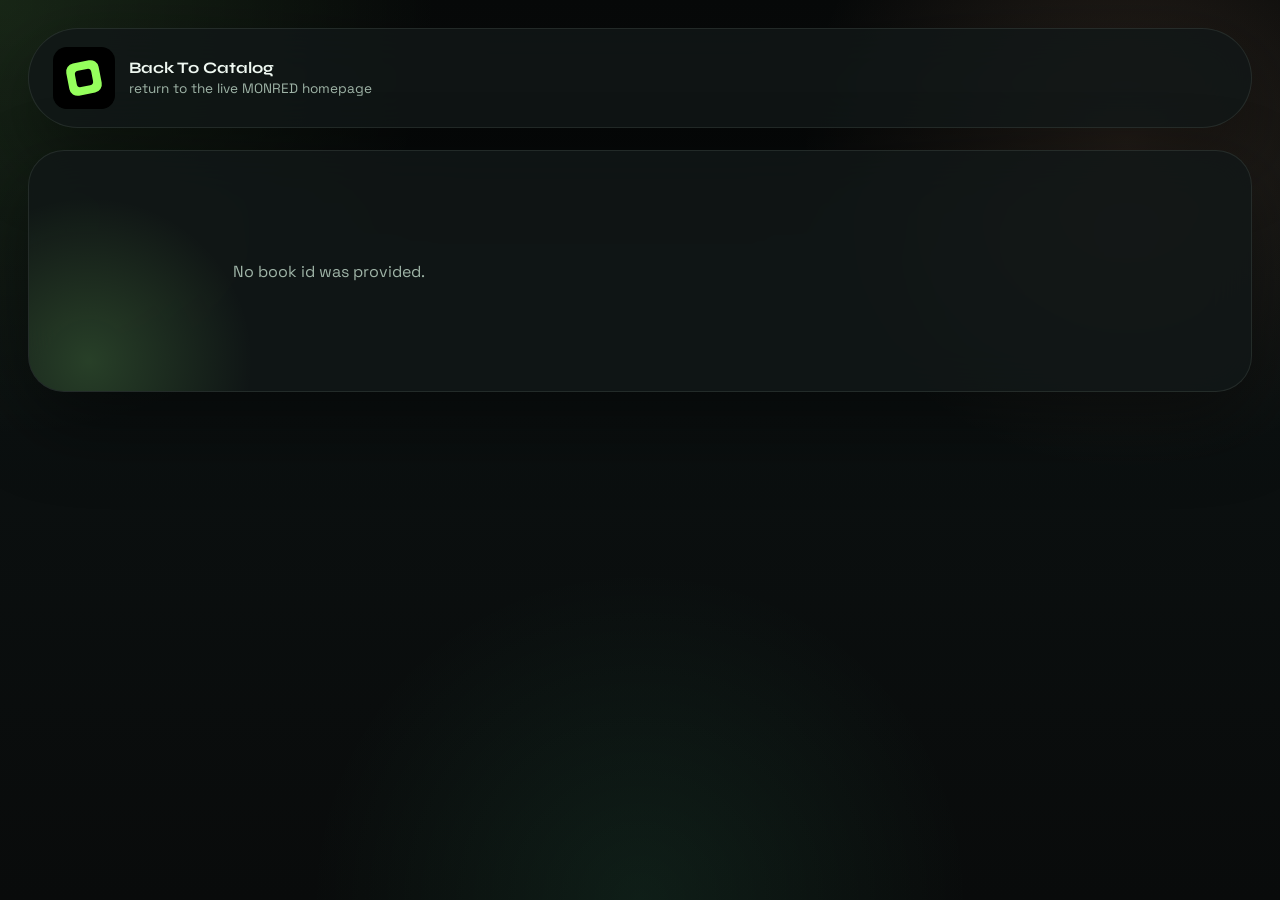
==== MONRED-book.html @ e0dd84db "Add files via upload" ====
<!DOCTYPE html>
<html lang="en">
  <head>
    <meta charset="UTF-8" />
    <meta name="viewport" content="width=device-width, initial-scale=1.0" />
    <title>MONRED</title>
    <link rel="preconnect" href="https://fonts.googleapis.com" />
    <link rel="preconnect" href="https://fonts.gstatic.com" crossorigin />
    <link
      href="https://fonts.googleapis.com/css2?family=Space+Grotesk:wght@400;500;700&family=Syne:wght@500;700;800&display=swap"
      rel="stylesheet"
    />
    <link rel="icon" type="image/x-icon" href="./favicon.ico" />
    <link rel="icon" type="image/svg+xml" href="./favicon.svg" />
    <link rel="icon" type="image/png" sizes="96x96" href="./favicon-96x96.png" />
    <link rel="apple-touch-icon" sizes="180x180" href="./apple-touch-icon.png" />
    <link rel="manifest" href="./site.webmanifest" />
    <link rel="stylesheet" href="./MONRED-live.css" />
  </head>
  <body class="detail-body">
    <div class="page-shell">
      <header class="topbar">
        <a class="brand" href="./MONRED-live.html">
          <span class="brand-mark">
            <img src="./MONRED-logo.svg" alt="MONRED logo" />
          </span>
          <span>
            <strong>Back To Catalog</strong>
            <small>return to the live MONRED homepage</small>
          </span>
        </a>
      </header>

      <main class="app detail-app">
        <section class="hero-panel detail-hero" id="detailRoot">
          <div class="loading-state">Loading book details...</div>
        </section>
      </main>
    </div>

    <script src="./MONRED-book.js"></script>
  </body>
</html>
---- MONRED-live.css ----
:root {
  --line: rgba(208, 229, 216, 0.1);
  --text: #eff8f1;
  --muted: #9fb4a7;
  --accent: #97ff7c;
  --shadow: 0 30px 80px rgba(0, 0, 0, 0.45);
  --radius-xl: 36px;
  --radius-lg: 26px;
  --radius-md: 20px;
  --container: 1240px;
}

* {
  box-sizing: border-box;
}

html {
  scroll-behavior: smooth;
}

body {
  margin: 0;
  min-height: 100vh;
  font-family: "Space Grotesk", "Segoe UI Variable", sans-serif;
  color: var(--text);
  background:
    radial-gradient(circle at top left, rgba(151, 255, 124, 0.12), transparent 28%),
    radial-gradient(circle at 88% 16%, rgba(247, 181, 138, 0.14), transparent 24%),
    radial-gradient(circle at bottom, rgba(85, 255, 172, 0.08), transparent 30%),
    linear-gradient(180deg, #070909 0%, #0b1010 45%, #090b0b 100%);
}

a {
  color: inherit;
  text-decoration: none;
}

button,
input,
select {
  font: inherit;
}

button {
  cursor: pointer;
  border: 0;
}

input,
select {
  border: 0;
  outline: 0;
}

.sr-only {
  position: absolute;
  width: 1px;
  height: 1px;
  padding: 0;
  margin: -1px;
  overflow: hidden;
  clip: rect(0, 0, 0, 0);
  white-space: nowrap;
  border: 0;
}

.page-shell {
  min-height: 100vh;
  padding: 28px;
}

.topbar,
.app {
  width: min(100%, var(--container));
  margin: 0 auto;
}

.topbar,
.hero-panel,
.panel {
  border: 1px solid var(--line);
  background: rgba(17, 23, 23, 0.84);
  box-shadow: var(--shadow);
  backdrop-filter: blur(22px);
}

.topbar {
  display: flex;
  align-items: center;
  justify-content: space-between;
  gap: 20px;
  margin-bottom: 22px;
  padding: 18px 24px;
  border-radius: 999px;
}

.brand {
  display: inline-flex;
  align-items: center;
  gap: 14px;
}

.brand-mark {
  display: block;
  width: 62px;
  flex: 0 0 62px;
}

.brand-mark img {
  display: block;
  width: 100%;
  aspect-ratio: 1 / 1;
  height: auto;
  object-fit: contain;
  padding: 4px;
  box-sizing: border-box;
  background: #000;
  border-radius: 14px;
}

.brand strong,
.panel-header h2,
.hero-copy h1,
.stage-player h2,
.release-card h3,
.news-card h3,
.detail-copy h1 {
  font-family: "Syne", "Segoe UI Variable", sans-serif;
}

.brand strong {
  display: block;
  font-size: 1rem;
}

.brand small,
.hero-text,
.panel-caption,
.release-author,
.release-meta,
.news-card p,
.stage-author,
.stage-meta,
.spotlight-stats span,
.browse-card small,
.cta-card p,
.mini-stat p,
.ring span,
.news-date,
.meta-note,
.control-field span,
.detail-description,
.detail-meta span {
  color: var(--muted);
}

.brand small,
.mini-stat p,
.ring span,
.news-date {
  font-size: 0.85rem;
}

.main-nav,
.topbar-actions,
.hero-actions,
.stage-topline,
.stage-meta,
.panel-header,
.spotlight-stats,
.detail-actions,
.detail-meta {
  display: flex;
  align-items: center;
}

.main-nav,
.topbar-actions,
.hero-actions,
.stage-topline,
.stage-meta,
.detail-actions,
.detail-meta {
  gap: 14px;
}

.main-nav a {
  color: var(--muted);
  font-size: 0.95rem;
}

.app {
  display: grid;
  gap: 24px;
}

.hero-panel,
.panel {
  border-radius: var(--radius-xl);
}

.hero-panel {
  display: grid;
  grid-template-columns: 1.15fr 0.85fr;
  gap: 26px;
  padding: 30px;
  overflow: hidden;
  position: relative;
}

.hero-panel::before {
  content: "";
  position: absolute;
  inset: auto auto -140px -110px;
  width: 340px;
  height: 340px;
  border-radius: 50%;
  background: radial-gradient(circle, rgba(151, 255, 124, 0.18), transparent 68%);
  pointer-events: none;
}

.eyebrow {
  margin: 0 0 12px;
  letter-spacing: 0.22em;
  text-transform: uppercase;
  color: var(--accent);
  font-size: 0.74rem;
  font-weight: 700;
}

.hero-copy h1,
.detail-copy h1 {
  margin: 0;
  font-size: clamp(3rem, 6vw, 5.2rem);
  line-height: 0.95;
}

.hero-copy h1 {
  max-width: 11ch;
}

.hero-text {
  max-width: 56ch;
  margin: 18px 0 0;
  font-size: 1.02rem;
  line-height: 1.7;
}

.search-bar {
  display: grid;
  grid-template-columns: 1fr auto;
  gap: 12px;
  margin-top: 28px;
  padding: 10px;
  border: 1px solid rgba(151, 255, 124, 0.14);
  border-radius: 24px;
  background: rgba(8, 11, 11, 0.64);
}

.search-bar input {
  min-width: 0;
  padding: 18px 20px;
  color: var(--text);
  background: transparent;
}

.search-bar input::placeholder {
  color: #7c8f85;
}

.filter-pills,
.hero-actions {
  display: flex;
  gap: 12px;
  margin-top: 18px;
  flex-wrap: wrap;
}

.pill,
.ghost-button,
.primary-button,
.chip {
  min-height: 48px;
  padding: 0 20px;
  border-radius: 999px;
  font-weight: 700;
}

.ghost-button,
.primary-button,
.card-link,
.pill {
  display: inline-flex;
  align-items: center;
  justify-content: center;
  text-align: center;
}

.pill,
.ghost-button {
  color: var(--text);
  background: rgba(239, 248, 241, 0.07);
  border: 1px solid rgba(239, 248, 241, 0.06);
}

.pill.active,
.primary-button,
.chip {
  color: #081008;
  background: linear-gradient(180deg, var(--accent), #d7ffab);
  box-shadow: 0 14px 34px rgba(151, 255, 124, 0.22);
}

.chip {
  display: inline-flex;
  align-items: center;
  justify-content: center;
  min-height: 34px;
  padding: 0 14px;
  font-size: 0.8rem;
}

.chip-muted {
  color: var(--text);
  background: rgba(239, 248, 241, 0.08);
  box-shadow: none;
}

.text-link {
  font-weight: 700;
}

.hero-stage,
.browse-grid,
.release-grid,
.community-grid,
.dashboard-grid,
.news-stack {
  display: grid;
  gap: 16px;
}

.hero-stage {
  grid-template-columns: repeat(2, minmax(0, 1fr));
}

.dashboard-grid,
.community-grid {
  grid-template-columns: 1.05fr 0.95fr;
  gap: 24px;
}

.panel {
  padding: 28px;
}

.panel-header {
  justify-content: space-between;
}

.panel-header h2 {
  margin: 6px 0 0;
  font-size: clamp(1.5rem, 3vw, 2.5rem);
}

.stage-card,
.browse-card,
.release-card,
.news-card,
.spotlight-card,
.control-field,
.status-banner,
.player-shell,
.chapter-list,
.chapter-item,
.cover-frame,
.version-panel,
.version-item,
.result-group-card {
  border: 1px solid var(--line);
  border-radius: var(--radius-lg);
  background: rgba(13, 18, 18, 0.92);
}

.stage-card,
.release-card,
.news-card,
.spotlight-card {
  padding: 22px;
}

.loading-state,
.empty-state {
  display: grid;
  place-items: center;
  min-height: 180px;
  color: var(--muted);
  text-align: center;
}

.browse-grid {
  grid-template-columns: repeat(2, minmax(0, 1fr));
  margin-top: 24px;
}

.browse-card,
.release-card,
.news-card {
  padding: 20px;
  text-align: left;
  transition:
    transform 0.2s ease,
    border-color 0.2s ease,
    background 0.2s ease;
}

.browse-card:hover,
.release-card:hover,
.news-card:hover {
  transform: translateY(-4px);
  border-color: rgba(151, 255, 124, 0.22);
}

.browse-card.active,
.news-card.active,
.release-card.featured-release {
  background: linear-gradient(180deg, rgba(151, 255, 124, 0.11), rgba(13, 18, 18, 0.94));
  border-color: rgba(151, 255, 124, 0.26);
}

.browse-key,
.release-badge {
  display: inline-flex;
  margin-bottom: 16px;
  color: var(--accent);
  font-size: 0.78rem;
  font-weight: 700;
  letter-spacing: 0.18em;
  text-transform: uppercase;
}

.browse-card strong {
  display: block;
  font-size: 1.12rem;
}

.browse-card small {
  display: block;
  margin-top: 8px;
  line-height: 1.6;
}

.stage-player {
  grid-column: 1 / -1;
  min-height: 320px;
  background:
    radial-gradient(circle at top right, rgba(247, 181, 138, 0.12), transparent 26%),
    linear-gradient(180deg, rgba(151, 255, 124, 0.08), rgba(13, 18, 18, 0.96));
}

.stage-topline {
  justify-content: space-between;
}

.stage-player h2 {
  margin: 22px 0 6px;
  font-size: clamp(2rem, 4vw, 3rem);
}

.feature-layout {
  display: grid;
  grid-template-columns: 140px 1fr;
  gap: 20px;
  align-items: start;
}

.cover-frame {
  overflow: hidden;
  aspect-ratio: 1 / 1;
}

.cover-frame img {
  display: block;
  width: 100%;
  height: 100%;
  object-fit: cover;
}

.stage-author {
  margin: 0 0 28px;
}

.waveform {
  display: grid;
  grid-template-columns: repeat(12, 1fr);
  align-items: end;
  gap: 8px;
  min-height: 110px;
}

.waveform span {
  height: 22px;
  border-radius: 999px;
  background: linear-gradient(180deg, rgba(151, 255, 124, 0.95), rgba(74, 191, 99, 0.48));
  transform-origin: bottom center;
  animation: equalize 1.8s ease-in-out infinite;
}

.waveform span:nth-child(2n) {
  animation-duration: 2.2s;
}

.waveform span:nth-child(3n) {
  animation-duration: 1.4s;
}

.mini-stat {
  display: grid;
  align-content: end;
  min-height: 150px;
}

.mini-stat strong,
.spotlight-stats strong,
.ring strong {
  margin-top: 12px;
  font-size: clamp(1.8rem, 4vw, 2.8rem);
}

.accent-card {
  background:
    radial-gradient(circle at top, rgba(247, 181, 138, 0.18), transparent 34%),
    rgba(13, 18, 18, 0.96);
}

.control-stack {
  display: grid;
  gap: 14px;
  margin-top: 24px;
}

.control-field {
  padding: 18px;
}

.control-field span {
  display: block;
  margin-bottom: 10px;
}

.control-field select {
  width: 100%;
  background: transparent;
  color: var(--text);
}

.status-banner {
  margin-top: 24px;
  padding: 16px 18px;
  color: var(--muted);
}

.releases-panel .release-grid {
  grid-template-columns: repeat(3, minmax(0, 1fr));
  margin-top: 16px;
}

.result-group-card {
  padding: 22px;
  display: grid;
  gap: 14px;
}

.result-topline {
  display: flex;
  justify-content: space-between;
  gap: 12px;
  align-items: start;
}

.result-group-card h3 {
  margin: 0;
  font-size: 1.35rem;
}

.result-summary {
  margin: 0;
  color: var(--muted);
  line-height: 1.6;
}

.version-preview-list,
.version-list {
  display: grid;
  gap: 12px;
}

.version-preview {
  padding: 14px 16px;
  border-radius: 18px;
  background: rgba(239, 248, 241, 0.04);
  border: 1px solid rgba(239, 248, 241, 0.05);
}

.version-preview strong,
.version-preview span,
.version-item strong,
.version-item span {
  display: block;
}

.version-preview strong,
.version-item strong {
  margin-bottom: 6px;
}

.release-card {
  display: grid;
  align-content: start;
  gap: 10px;
}

.reader-label,
.version-label,
.chapter-meta {
  color: var(--muted);
  font-size: 0.88rem;
  line-height: 1.5;
}

.release-card h3,
.news-card h3 {
  margin: 0;
  font-size: 1.2rem;
  line-height: 1.2;
}

.release-author,
.release-meta,
.news-card p {
  margin: 0;
  line-height: 1.6;
}

.card-actions {
  display: flex;
  gap: 10px;
  margin-top: 8px;
  flex-wrap: wrap;
}

.card-link {
  display: inline-flex;
  align-items: center;
  min-height: 42px;
  padding: 0 16px;
  border-radius: 999px;
  background: rgba(239, 248, 241, 0.07);
  font-weight: 700;
}

.card-link.primary {
  color: #081008;
  background: linear-gradient(180deg, var(--accent), #d7ffab);
}

.spotlight-card {
  margin-top: 24px;
}

.ring-wrap {
  display: grid;
  place-items: center;
  padding: 24px 0 12px;
}

.ring {
  display: grid;
  place-items: center;
  width: min(100%, 260px);
  aspect-ratio: 1;
  border-radius: 50%;
  border: 1px solid rgba(151, 255, 124, 0.18);
  background:
    radial-gradient(circle at center, rgba(151, 255, 124, 0.12) 0 34%, transparent 35%),
    conic-gradient(
      from 130deg,
      rgba(151, 255, 124, 0.88),
      rgba(247, 181, 138, 0.7),
      rgba(151, 255, 124, 0.2),
      rgba(151, 255, 124, 0.88)
    );
  box-shadow:
    inset 0 0 0 18px rgba(8, 11, 11, 0.9),
    0 20px 40px rgba(0, 0, 0, 0.28);
  text-align: center;
}

.spotlight-stats {
  justify-content: space-between;
  align-items: stretch;
  gap: 16px;
}

.spotlight-stats div {
  flex: 1;
  padding: 18px;
  border-radius: var(--radius-md);
  background: rgba(239, 248, 241, 0.04);
  border: 1px solid rgba(239, 248, 241, 0.05);
}

.spotlight-stats span,
.spotlight-stats strong {
  display: block;
}

.detail-body .topbar {
  justify-content: flex-start;
}

.detail-app {
  max-width: 1280px;
}

.detail-hero {
  grid-template-columns: 0.95fr 1.05fr;
}

.detail-description {
  margin-top: 18px;
  line-height: 1.8;
}

.detail-meta {
  margin-top: 18px;
  flex-wrap: wrap;
}

.detail-actions {
  margin-top: 24px;
  flex-wrap: wrap;
}

.detail-layout {
  display: grid;
  grid-template-columns: minmax(0, 1fr);
  gap: 20px;
}

.detail-section,
.detail-copy,
.detail-player {
  min-width: 0;
  width: 100%;
}

.detail-cover {
  width: min(100%, 280px);
  overflow: hidden;
  border-radius: 28px;
}

.detail-cover img {
  display: block;
  width: 100%;
  height: auto;
}

.detail-header {
  display: grid;
  gap: 18px;
  margin-bottom: 18px;
}

.detail-book-top {
  display: flex;
  gap: 20px;
  align-items: start;
}

.detail-title-block {
  min-width: 0;
  display: grid;
  gap: 12px;
}

.detail-player {
  display: grid;
  gap: 18px;
  min-width: 0;
}

.version-panel {
  padding: 18px;
  width: 100%;
  overflow: hidden;
}

.version-panel h3 {
  margin: 0 0 12px;
}

.version-item {
  width: 100%;
  padding: 14px 16px;
  text-align: left;
}

.version-item.active {
  border-color: rgba(151, 255, 124, 0.28);
  background: linear-gradient(180deg, rgba(151, 255, 124, 0.12), rgba(13, 18, 18, 0.96));
}

.version-item small {
  display: block;
  margin-top: 6px;
  color: var(--muted);
  line-height: 1.5;
}

.player-shell {
  padding: 18px;
  display: grid;
  gap: 16px;
  min-width: 0;
  width: 100%;
  overflow: hidden;
}

.player-controls {
  display: flex;
  align-items: center;
  gap: 16px;
}

.player-button {
  min-width: 120px;
}

.player-progress {
  flex: 1;
  display: grid;
  gap: 10px;
}

.player-progress input[type="range"] {
  width: 100%;
  margin: 0;
  accent-color: var(--accent);
}

.player-times {
  display: flex;
  justify-content: space-between;
  gap: 12px;
  color: var(--muted);
  font-size: 0.88rem;
}

.player-header {
  display: grid;
  gap: 8px;
  padding-bottom: 4px;
  border-bottom: 1px solid rgba(239, 248, 241, 0.08);
}

.player-shell iframe,
.player-shell audio {
  width: 100%;
}

#chapterAudio {
  display: none;
}

.player-shell iframe {
  min-height: 420px;
  border: 0;
  border-radius: 20px;
  background: #000;
}

.player-shell audio {
  margin-bottom: 16px;
}

.chapter-controls {
  display: flex;
  gap: 10px;
  flex-wrap: wrap;
}

.current-chapter-panel {
  padding: 18px;
}

.chapter-list {
  padding: 18px;
}

.chapter-list-scroll {
  display: grid;
  gap: 10px;
  max-height: 520px;
  overflow: auto;
  min-width: 0;
  padding-right: 4px;
}

.chapter-item {
  display: grid;
  grid-template-columns: minmax(0, 1fr) auto;
  gap: 12px;
  align-items: center;
  width: 100%;
  padding: 14px 16px;
  text-align: left;
  overflow: hidden;
}

.chapter-item.active {
  border-color: rgba(151, 255, 124, 0.28);
  background: linear-gradient(180deg, rgba(151, 255, 124, 0.12), rgba(13, 18, 18, 0.96));
}

.chapter-item strong,
.chapter-item span,
.chapter-main,
.chapter-side {
  display: block;
  max-width: 100%;
}

.chapter-item strong {
  margin-bottom: 6px;
  overflow-wrap: anywhere;
}

.chapter-main {
  min-width: 0;
}

.chapter-side {
  text-align: right;
  color: var(--muted);
  font-size: 0.86rem;
  white-space: nowrap;
}

.chapter-item span,
.chapter-meta,
.detail-meta span,
.detail-description,
.result-summary,
.reader-label,
.version-label {
  overflow-wrap: anywhere;
}

#currentChapterTitle {
  margin: 0;
  font-size: 1.2rem;
  line-height: 1.35;
  overflow-wrap: anywhere;
}

#currentChapterMeta {
  margin: 0;
}

.detail-description {
  margin: 0;
  padding: 18px 20px;
  border-radius: 24px;
  background: rgba(239, 248, 241, 0.04);
  border: 1px solid rgba(239, 248, 241, 0.05);
  line-height: 1.75;
}

.detail-meta-grid {
  display: grid;
  grid-template-columns: repeat(2, minmax(0, 1fr));
  gap: 12px;
}

.detail-stat {
  padding: 14px 16px;
  border-radius: 18px;
  background: rgba(239, 248, 241, 0.04);
  border: 1px solid rgba(239, 248, 241, 0.05);
}

.detail-stat strong,
.detail-stat span {
  display: block;
}

.detail-stat strong {
  margin-bottom: 6px;
}

.topbar a:focus-visible,
.ghost-button:focus-visible,
.primary-button:focus-visible,
.browse-card:focus-visible,
.text-link:focus-visible,
.search-bar input:focus-visible,
.pill:focus-visible,
.card-link:focus-visible,
.control-field select:focus-visible {
  outline: 3px solid rgba(151, 255, 124, 0.32);
  outline-offset: 3px;
}

@keyframes equalize {
  0%,
  100% {
    transform: scaleY(0.35);
  }

  50% {
    transform: scaleY(1.65);
  }
}

@media (max-width: 1080px) {
  .hero-panel,
  .detail-hero,
  .detail-layout,
  .dashboard-grid,
  .community-grid,
  .releases-panel .release-grid {
    grid-template-columns: 1fr;
  }

  .hero-copy h1 {
    max-width: none;
  }
}

@media (max-width: 760px) {
  .page-shell {
    padding: 16px;
  }

  .topbar {
    padding: 18px;
    border-radius: 28px;
    flex-direction: column;
    align-items: stretch;
  }

  .main-nav,
  .topbar-actions,
  .spotlight-stats,
  .hero-actions,
  .detail-actions,
  .detail-meta {
    flex-wrap: wrap;
  }

  .search-bar,
  .browse-grid,
  .hero-stage,
  .releases-panel .release-grid {
    grid-template-columns: 1fr;
  }

  .feature-layout {
    grid-template-columns: 1fr;
  }

  .hero-panel,
  .panel {
    padding: 22px;
  }

  .player-shell iframe {
    min-height: 320px;
  }

  .player-controls {
    flex-direction: column;
    align-items: stretch;
  }

  .detail-book-top,
  .result-topline {
    flex-direction: column;
  }

  .detail-meta-grid {
    grid-template-columns: 1fr;
  }

  .chapter-item {
    grid-template-columns: 1fr;
  }

  .chapter-side {
    text-align: left;
    white-space: normal;
  }
}

/* PDF mode additions */
.mode-switcher {
  display: flex;
  gap: 12px;
  margin-top: 24px;
  flex-wrap: wrap;
}

.pdf-search-shell {
  margin-top: 18px;
}

.pdf-hero-text {
  margin-top: 0;
}

.pdf-results-panel .release-grid {
  grid-template-columns: repeat(3, minmax(0, 1fr));
  margin-top: 16px;
}

.pdf-release-card {
  min-width: 0;
}

.pdf-description {
  display: -webkit-box;
  overflow: hidden;
  -webkit-box-orient: vertical;
  -webkit-line-clamp: 4;
}

.pdf-open-button {
  justify-content: center;
}

.pdf-open-button[disabled] {
  cursor: wait;
  opacity: 0.72;
}

.pdf-inline-message {
  margin: 2px 0 0;
  color: #f7b58a;
  font-size: 0.9rem;
  line-height: 1.5;
}

body.pdf-mode #searchForm,
body.pdf-mode #searchModes,
body.pdf-mode .hero-stage,
body.pdf-mode #discover,
body.pdf-mode #results,
body.pdf-mode .community-grid,
body.pdf-mode #news,
body.pdf-mode #stats,
body.pdf-mode .main-nav,
body.pdf-mode .topbar-actions {
  display: none !important;
}

@media (max-width: 760px) {
  .pdf-results-panel .release-grid {
    grid-template-columns: 1fr;
  }
}

/* Responsive layout refinements */
img {
  max-width: 100%;
}

.brand,
.panel-header,
.result-topline,
.card-actions,
.player-controls,
.chapter-controls,
.detail-book-top {
  min-width: 0;
}

.brand span:last-child,
.panel-header > div,
.result-topline > div {
  min-width: 0;
}

.brand strong,
.brand small,
.panel-header h2,
.hero-copy h1,
.release-card h3,
.news-card h3,
#currentChapterTitle {
  overflow-wrap: anywhere;
}

@media (max-width: 920px) {
  .topbar {
    border-radius: 34px;
    padding: 18px 20px;
    flex-wrap: wrap;
  }

  .main-nav {
    flex-wrap: wrap;
  }

  .hero-panel,
  .panel {
    padding: 24px;
  }

  .hero-copy h1,
  .detail-copy h1 {
    font-size: clamp(2.5rem, 9vw, 4rem);
  }

  .spotlight-stats {
    flex-wrap: wrap;
  }

  .spotlight-stats div {
    min-width: calc(50% - 8px);
  }
}

@media (max-width: 640px) {
  .page-shell {
    padding: 14px;
  }

  .topbar {
    gap: 16px;
    padding: 16px;
  }

  .brand {
    align-items: center;
    width: 100%;
  }

  .brand-mark {
    width: 52px;
    flex-basis: 52px;
  }

  .main-nav,
  .topbar-actions {
    width: 100%;
    justify-content: flex-start;
  }

  .hero-panel,
  .panel {
    padding: 20px;
    border-radius: 28px;
  }

  .search-bar {
    grid-template-columns: 1fr;
    padding: 8px;
  }

  .search-bar input,
  .primary-button,
  .ghost-button,
  .pill {
    width: 100%;
  }

  .card-actions {
    flex-direction: column;
  }

  .card-link,
  .pdf-open-button {
    width: 100%;
    justify-content: center;
  }

  .mode-switcher,
  .filter-pills {
    display: grid;
    grid-template-columns: 1fr 1fr;
  }

  .mode-switcher .pill,
  .filter-pills .pill {
    width: 100%;
  }

  .spotlight-stats div {
    min-width: 100%;
  }

  .ring {
    width: min(100%, 220px);
  }
}

@media (max-width: 480px) {
  .page-shell {
    padding: 10px;
  }

  .topbar {
    border-radius: 24px;
  }

  .brand {
    gap: 10px;
  }

  .brand strong {
    font-size: 0.94rem;
  }

  .brand small {
    font-size: 0.76rem;
  }

  .brand-mark {
    width: 44px;
    flex-basis: 44px;
  }

  .hero-copy h1,
  .detail-copy h1 {
    font-size: clamp(2rem, 12vw, 3rem);
    line-height: 1;
  }

  .panel-header h2 {
    font-size: clamp(1.3rem, 8vw, 2rem);
  }

  .mode-switcher,
  .filter-pills {
    grid-template-columns: 1fr;
  }

  .browse-grid {
    grid-template-columns: 1fr;
  }

  .stage-card,
  .release-card,
  .news-card,
  .spotlight-card,
  .control-field,
  .status-banner,
  .player-shell,
  .chapter-list,
  .chapter-item,
  .version-panel,
  .version-item,
  .result-group-card {
    border-radius: 22px;
  }

  .stage-card,
  .release-card,
  .news-card,
  .spotlight-card,
  .result-group-card {
    padding: 18px;
  }
}
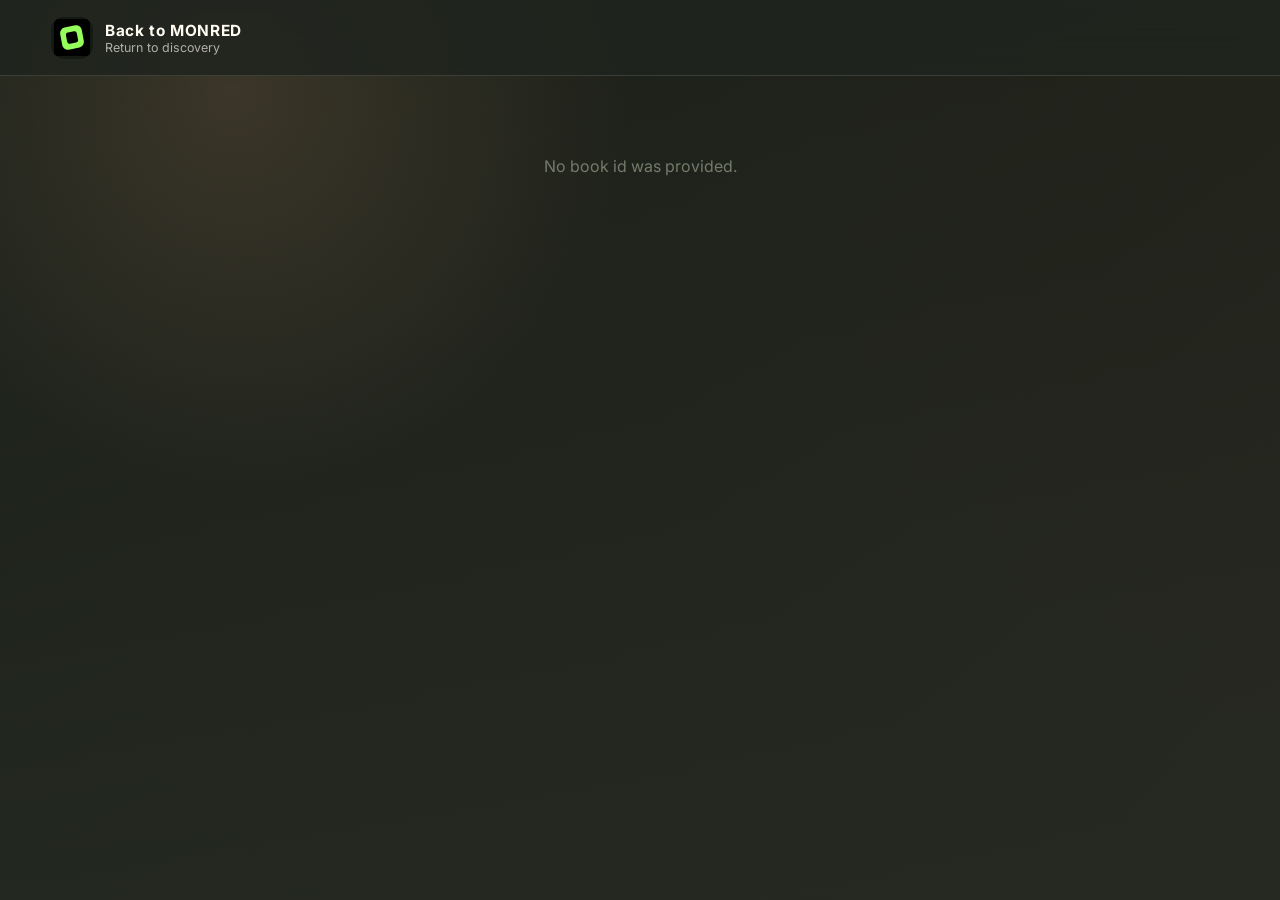
==== commit 8ab02a57: "Add files via upload" ====
--- a/MONRED-book.html
+++ b/MONRED-book.html
@@ -7,7 +7,7 @@
     <link rel="preconnect" href="https://fonts.googleapis.com" />
     <link rel="preconnect" href="https://fonts.gstatic.com" crossorigin />
     <link
-      href="https://fonts.googleapis.com/css2?family=Space+Grotesk:wght@400;500;700&family=Syne:wght@500;700;800&display=swap"
+      href="https://fonts.googleapis.com/css2?family=Inter:wght@400;500;600;700;800&display=swap"
       rel="stylesheet"
     />
     <link rel="icon" type="image/x-icon" href="./favicon.ico" />
@@ -16,6 +16,7 @@
     <link rel="apple-touch-icon" sizes="180x180" href="./apple-touch-icon.png" />
     <link rel="manifest" href="./site.webmanifest" />
     <link rel="stylesheet" href="./MONRED-live.css" />
+    <script src="./MONRED-theme.js"></script>
   </head>
   <body class="detail-body">
     <div class="page-shell">
@@ -25,8 +26,8 @@
             <img src="./MONRED-logo.svg" alt="MONRED logo" />
           </span>
           <span>
-            <strong>Back To Catalog</strong>
-            <small>return to the live MONRED homepage</small>
+            <strong>Back to MONRED</strong>
+            <small>Return to discovery</small>
           </span>
         </a>
       </header>
--- a/MONRED-live.css
+++ b/MONRED-live.css
@@ -1,13 +1,21 @@
 :root {
-  --line: rgba(208, 229, 216, 0.1);
-  --text: #eff8f1;
-  --muted: #9fb4a7;
-  --accent: #97ff7c;
-  --shadow: 0 30px 80px rgba(0, 0, 0, 0.45);
-  --radius-xl: 36px;
-  --radius-lg: 26px;
-  --radius-md: 20px;
-  --container: 1240px;
+  --bg: #f3efe6;
+  --bg-deep: #273128;
+  --paper: rgba(255, 252, 244, 0.76);
+  --paper-solid: #fffaf0;
+  --ink: #20251f;
+  --muted: #737b6b;
+  --soft: #dfe5d6;
+  --line: rgba(62, 72, 55, 0.13);
+  --accent: #6f8460;
+  --accent-strong: #42523a;
+  --clay: #b58a66;
+  --shadow: 0 24px 70px rgba(60, 48, 34, 0.14);
+  --book-shadow: 0 24px 50px rgba(37, 33, 25, 0.22);
+  --radius-xl: 30px;
+  --radius-lg: 22px;
+  --radius-md: 16px;
+  --container: 1180px;
 }
 
 * {
@@ -21,13 +29,21 @@
 body {
   margin: 0;
   min-height: 100vh;
-  font-family: "Space Grotesk", "Segoe UI Variable", sans-serif;
-  color: var(--text);
+  font-family: "Inter", "Segoe UI Variable", system-ui, sans-serif;
+  color: var(--ink);
   background:
-    radial-gradient(circle at top left, rgba(151, 255, 124, 0.12), transparent 28%),
-    radial-gradient(circle at 88% 16%, rgba(247, 181, 138, 0.14), transparent 24%),
-    radial-gradient(circle at bottom, rgba(85, 255, 172, 0.08), transparent 30%),
-    linear-gradient(180deg, #070909 0%, #0b1010 45%, #090b0b 100%);
+    linear-gradient(115deg, rgba(111, 132, 96, 0.16), transparent 36%),
+    linear-gradient(180deg, #f7f1e8 0%, var(--bg) 46%, #e7eadf 100%);
+}
+
+body::before {
+  content: "";
+  position: fixed;
+  inset: 0;
+  pointer-events: none;
+  opacity: 0.2;
+  background-image: linear-gradient(rgba(39, 49, 40, 0.06) 1px, transparent 1px);
+  background-size: 100% 8px;
 }
 
 a {
@@ -42,14 +58,33 @@
 }
 
 button {
+  border: 0;
   cursor: pointer;
-  border: 0;
 }
 
 input,
 select {
   border: 0;
   outline: 0;
+}
+
+img {
+  max-width: 100%;
+}
+
+.blur-img,
+.book-cover,
+.pdf-tile img {
+  filter: blur(12px);
+  transform: scale(1.015);
+  transition: filter 0.55s ease, transform 0.55s ease, opacity 0.55s ease;
+}
+
+.blur-img.loaded,
+.book-cover.loaded,
+.pdf-tile img.loaded {
+  filter: blur(0);
+  transform: scale(1);
 }
 
 .sr-only {
@@ -66,7 +101,7 @@
 
 .page-shell {
   min-height: 100vh;
-  padding: 28px;
+  padding: 24px 24px 104px;
 }
 
 .topbar,
@@ -75,299 +110,381 @@
   margin: 0 auto;
 }
 
-.topbar,
-.hero-panel,
-.panel {
-  border: 1px solid var(--line);
-  background: rgba(17, 23, 23, 0.84);
-  box-shadow: var(--shadow);
-  backdrop-filter: blur(22px);
-}
-
 .topbar {
+  position: sticky;
+  top: 16px;
+  z-index: 20;
   display: flex;
   align-items: center;
   justify-content: space-between;
-  gap: 20px;
-  margin-bottom: 22px;
-  padding: 18px 24px;
-  border-radius: 999px;
+  gap: 22px;
+  padding: 14px 18px;
+  border: 1px solid rgba(255, 255, 255, 0.62);
+  border-radius: 24px;
+  background: rgba(255, 250, 240, 0.72);
+  box-shadow: 0 16px 44px rgba(43, 48, 38, 0.1);
+  backdrop-filter: blur(20px);
+}
+
+.brand,
+.main-nav,
+.mode-switcher,
+.filter-pills,
+.section-heading,
+.card-actions,
+.stage-meta {
+  display: flex;
+  align-items: center;
 }
 
 .brand {
-  display: inline-flex;
-  align-items: center;
-  gap: 14px;
+  min-width: 0;
+  gap: 12px;
 }
 
 .brand-mark {
+  width: 42px;
+  height: 42px;
+  display: grid;
+  place-items: center;
+  border-radius: 14px;
+  background: var(--bg-deep);
+  overflow: hidden;
+  flex: 0 0 auto;
+}
+
+.brand-mark img {
+  width: 86%;
+  height: 86%;
+  object-fit: contain;
+}
+
+.brand strong,
+.brand small {
   display: block;
-  width: 62px;
-  flex: 0 0 62px;
-}
-
-.brand-mark img {
-  display: block;
-  width: 100%;
-  aspect-ratio: 1 / 1;
-  height: auto;
-  object-fit: contain;
-  padding: 4px;
-  box-sizing: border-box;
-  background: #000;
-  border-radius: 14px;
-}
-
-.brand strong,
-.panel-header h2,
-.hero-copy h1,
-.stage-player h2,
-.release-card h3,
-.news-card h3,
-.detail-copy h1 {
-  font-family: "Syne", "Segoe UI Variable", sans-serif;
 }
 
 .brand strong {
-  display: block;
-  font-size: 1rem;
+  font-size: 0.96rem;
+  letter-spacing: 0.04em;
 }
 
 .brand small,
+.panel-caption,
 .hero-text,
-.panel-caption,
+.suggestion-row span,
 .release-author,
 .release-meta,
-.news-card p,
+.reader-label,
+.version-label,
 .stage-author,
 .stage-meta,
-.spotlight-stats span,
-.browse-card small,
-.cta-card p,
-.mini-stat p,
-.ring span,
+.news-card p,
 .news-date,
-.meta-note,
-.control-field span,
-.detail-description,
-.detail-meta span {
+.browse-card span,
+.profile-stats span,
+.status-banner,
+.empty-state,
+.loading-state {
   color: var(--muted);
 }
 
-.brand small,
-.mini-stat p,
-.ring span,
-.news-date {
-  font-size: 0.85rem;
-}
-
-.main-nav,
-.topbar-actions,
-.hero-actions,
-.stage-topline,
-.stage-meta,
-.panel-header,
-.spotlight-stats,
-.detail-actions,
-.detail-meta {
-  display: flex;
-  align-items: center;
-}
-
-.main-nav,
-.topbar-actions,
-.hero-actions,
-.stage-topline,
-.stage-meta,
-.detail-actions,
-.detail-meta {
-  gap: 14px;
-}
-
-.main-nav a {
-  color: var(--muted);
-  font-size: 0.95rem;
-}
-
-.app {
-  display: grid;
+.brand small {
+  font-size: 0.78rem;
+}
+
+.main-nav {
   gap: 24px;
 }
 
-.hero-panel,
-.panel {
-  border-radius: var(--radius-xl);
-}
-
-.hero-panel {
-  display: grid;
-  grid-template-columns: 1.15fr 0.85fr;
-  gap: 26px;
-  padding: 30px;
-  overflow: hidden;
-  position: relative;
-}
-
-.hero-panel::before {
-  content: "";
-  position: absolute;
-  inset: auto auto -140px -110px;
-  width: 340px;
-  height: 340px;
-  border-radius: 50%;
-  background: radial-gradient(circle, rgba(151, 255, 124, 0.18), transparent 68%);
-  pointer-events: none;
-}
-
-.eyebrow {
-  margin: 0 0 12px;
-  letter-spacing: 0.22em;
-  text-transform: uppercase;
-  color: var(--accent);
-  font-size: 0.74rem;
-  font-weight: 700;
-}
-
-.hero-copy h1,
-.detail-copy h1 {
-  margin: 0;
-  font-size: clamp(3rem, 6vw, 5.2rem);
-  line-height: 0.95;
-}
-
-.hero-copy h1 {
-  max-width: 11ch;
-}
-
-.hero-text {
-  max-width: 56ch;
-  margin: 18px 0 0;
-  font-size: 1.02rem;
-  line-height: 1.7;
-}
-
-.search-bar {
-  display: grid;
-  grid-template-columns: 1fr auto;
-  gap: 12px;
-  margin-top: 28px;
-  padding: 10px;
-  border: 1px solid rgba(151, 255, 124, 0.14);
-  border-radius: 24px;
-  background: rgba(8, 11, 11, 0.64);
-}
-
-.search-bar input {
-  min-width: 0;
-  padding: 18px 20px;
-  color: var(--text);
+.main-nav a,
+.nav-search-button {
+  color: #53604e;
   background: transparent;
-}
-
-.search-bar input::placeholder {
-  color: #7c8f85;
-}
-
-.filter-pills,
-.hero-actions {
-  display: flex;
-  gap: 12px;
-  margin-top: 18px;
+  padding: 0;
+  font-size: 0.9rem;
+  font-weight: 600;
+}
+
+.main-nav a:hover,
+.nav-search-button:hover {
+  color: var(--ink);
+}
+
+.mode-switcher,
+.filter-pills {
+  gap: 8px;
   flex-wrap: wrap;
 }
 
 .pill,
 .ghost-button,
 .primary-button,
-.chip {
-  min-height: 48px;
-  padding: 0 20px;
+.card-link,
+.suggestion-list button {
+  min-height: 38px;
+  padding: 0 15px;
   border-radius: 999px;
-  font-weight: 700;
-}
-
-.ghost-button,
-.primary-button,
-.card-link,
-.pill {
   display: inline-flex;
   align-items: center;
   justify-content: center;
-  text-align: center;
+  font-weight: 700;
+  font-size: 0.9rem;
 }
 
 .pill,
-.ghost-button {
-  color: var(--text);
-  background: rgba(239, 248, 241, 0.07);
-  border: 1px solid rgba(239, 248, 241, 0.06);
+.ghost-button,
+.card-link,
+.suggestion-list button {
+  color: var(--accent-strong);
+  background: rgba(255, 252, 244, 0.62);
+  border: 1px solid var(--line);
 }
 
 .pill.active,
 .primary-button,
-.chip {
-  color: #081008;
-  background: linear-gradient(180deg, var(--accent), #d7ffab);
-  box-shadow: 0 14px 34px rgba(151, 255, 124, 0.22);
-}
-
-.chip {
-  display: inline-flex;
+.card-link.primary {
+  color: #fffdf5;
+  background: linear-gradient(180deg, #718760, #42523a);
+  box-shadow: 0 14px 28px rgba(66, 82, 58, 0.2);
+}
+
+.app {
+  display: grid;
+  gap: 28px;
+  padding-top: 22px;
+}
+
+.hero-panel {
+  display: grid;
+  grid-template-columns: minmax(280px, 0.78fr) minmax(0, 1.22fr);
+  gap: 28px;
+  align-items: start;
+  padding: 34px;
+  border: 1px solid rgba(255, 255, 255, 0.6);
+  border-radius: var(--radius-xl);
+  background:
+    linear-gradient(135deg, rgba(255, 250, 240, 0.84), rgba(235, 239, 226, 0.64)),
+    var(--paper);
+  box-shadow: var(--shadow);
+}
+
+.hero-heading {
+  position: sticky;
+  top: 112px;
+  display: grid;
+  gap: 20px;
+}
+
+.eyebrow {
+  margin: 0;
+  color: var(--accent);
+  font-size: 0.72rem;
+  font-weight: 800;
+  letter-spacing: 0.18em;
+  text-transform: uppercase;
+}
+
+h1,
+h2,
+h3,
+p {
+  overflow-wrap: anywhere;
+}
+
+.hero-heading h1 {
+  margin: 0;
+  max-width: 9.5ch;
+  font-size: clamp(3.4rem, 7vw, 6.5rem);
+  line-height: 0.9;
+  letter-spacing: 0;
+}
+
+.hero-text {
+  max-width: 36rem;
+  margin: 0;
+  font-size: 1.02rem;
+  line-height: 1.75;
+}
+
+.search-panel {
+  display: grid;
+  gap: 14px;
+  padding: 14px;
+  border: 1px solid rgba(255, 255, 255, 0.72);
+  border-radius: 26px;
+  background: rgba(255, 250, 240, 0.8);
+  box-shadow: 0 18px 52px rgba(51, 56, 45, 0.13);
+  backdrop-filter: blur(18px);
+}
+
+.search-panel-header {
+  display: flex;
+  justify-content: space-between;
+  gap: 18px;
+  align-items: start;
+  padding: 4px 4px 0;
+}
+
+.search-panel-header h2 {
+  margin: 5px 0 0;
+  font-size: clamp(1.35rem, 3vw, 2.1rem);
+  line-height: 1;
+}
+
+.icon-button {
+  width: 42px;
+  height: 42px;
+  position: relative;
+  flex: 0 0 auto;
+  border-radius: 50%;
+  color: var(--accent-strong);
+  background: rgba(255, 252, 244, 0.78);
+  border: 1px solid var(--line);
+}
+
+.icon-button::before,
+.icon-button::after {
+  content: "";
+  position: absolute;
+  left: 12px;
+  top: 20px;
+  width: 18px;
+  height: 2px;
+  border-radius: 999px;
+  background: currentColor;
+}
+
+.icon-button::before {
+  transform: rotate(45deg);
+}
+
+.icon-button::after {
+  transform: rotate(-45deg);
+}
+
+.search-bar {
+  display: grid;
+  grid-template-columns: auto 1fr auto;
+  gap: 10px;
   align-items: center;
-  justify-content: center;
-  min-height: 34px;
-  padding: 0 14px;
-  font-size: 0.8rem;
-}
-
-.chip-muted {
-  color: var(--text);
-  background: rgba(239, 248, 241, 0.08);
-  box-shadow: none;
-}
-
-.text-link {
-  font-weight: 700;
-}
-
-.hero-stage,
-.browse-grid,
-.release-grid,
-.community-grid,
-.dashboard-grid,
-.news-stack {
-  display: grid;
+}
+
+.search-icon {
+  width: 44px;
+  height: 44px;
+  position: relative;
+  display: grid;
+  place-items: center;
+  border-radius: 50%;
+  color: var(--accent-strong);
+  background: var(--soft);
+}
+
+.search-icon::before {
+  content: "";
+  width: 13px;
+  height: 13px;
+  border: 2px solid currentColor;
+  border-radius: 50%;
+}
+
+.search-icon::after {
+  content: "";
+  position: absolute;
+  width: 9px;
+  height: 2px;
+  border-radius: 999px;
+  background: currentColor;
+  transform: translate(9px, 9px) rotate(45deg);
+}
+
+.search-bar input {
+  min-width: 0;
+  height: 48px;
+  padding: 0 12px;
+  color: var(--ink);
+  background: transparent;
+  font-size: 1rem;
+}
+
+.search-bar input::placeholder {
+  color: #8a927f;
+}
+
+.suggestion-row {
+  display: grid;
+  grid-template-columns: 1fr 1fr;
   gap: 16px;
-}
-
-.hero-stage {
-  grid-template-columns: repeat(2, minmax(0, 1fr));
-}
-
-.dashboard-grid,
-.community-grid {
-  grid-template-columns: 1.05fr 0.95fr;
-  gap: 24px;
-}
-
-.panel {
-  padding: 28px;
-}
-
-.panel-header {
+  padding: 2px 4px 4px;
+}
+
+.suggestion-row > div {
+  min-width: 0;
+  display: grid;
+  gap: 8px;
+}
+
+.suggestion-row span {
+  font-size: 0.74rem;
+  font-weight: 800;
+  letter-spacing: 0.12em;
+  text-transform: uppercase;
+}
+
+.suggestion-list {
+  display: flex;
+  flex-wrap: wrap;
+  gap: 8px;
+  min-height: 38px;
+}
+
+.featured-wrap {
+  min-width: 0;
+  grid-column: 2;
+  display: grid;
+  gap: 18px;
+}
+
+.section-heading {
   justify-content: space-between;
-}
-
-.panel-header h2 {
+  gap: 18px;
+}
+
+.section-heading h2 {
   margin: 6px 0 0;
-  font-size: clamp(1.5rem, 3vw, 2.5rem);
-}
-
-.stage-card,
-.browse-card,
+  font-size: clamp(1.75rem, 3vw, 3rem);
+  line-height: 1.02;
+  letter-spacing: 0;
+}
+
+.compact h2 {
+  font-size: clamp(1.4rem, 2vw, 2rem);
+}
+
+.featured-rail,
+.book-rail {
+  display: grid;
+  grid-auto-flow: column;
+  grid-auto-columns: minmax(230px, 31%);
+  gap: 18px;
+  overflow-x: auto;
+  overscroll-behavior-inline: contain;
+  padding: 4px 8px 18px 2px;
+  scroll-snap-type: x proximity;
+}
+
+.featured-rail {
+  grid-auto-columns: minmax(260px, 38%);
+}
+
+.feature-card,
 .release-card,
+.continue-card,
+.quiet-panel,
 .news-card,
-.spotlight-card,
+.result-group-card,
+.version-preview,
 .control-field,
 .status-banner,
 .player-shell,
@@ -375,494 +492,822 @@
 .chapter-item,
 .cover-frame,
 .version-panel,
-.version-item,
+.version-item {
+  border: 1px solid rgba(255, 255, 255, 0.62);
+  background: rgba(255, 250, 240, 0.7);
+  box-shadow: 0 14px 42px rgba(51, 44, 34, 0.1);
+}
+
+.feature-card,
+.release-card {
+  position: relative;
+  min-height: 430px;
+  display: grid;
+  align-content: end;
+  padding: 18px;
+  border-radius: 24px;
+  overflow: hidden;
+  scroll-snap-align: start;
+  transition: transform 0.22s ease, box-shadow 0.22s ease;
+}
+
+.feature-card:hover,
+.release-card:hover,
+.continue-card:hover {
+  transform: translateY(-4px);
+  box-shadow: var(--book-shadow);
+}
+
+.book-cover {
+  width: min(100%, 220px);
+  aspect-ratio: 2 / 3;
+  margin: 0 auto 18px;
+  display: block;
+  border-radius: 12px;
+  object-fit: cover;
+  box-shadow: var(--book-shadow);
+  background: #d8d1c4;
+}
+
+.placeholder-cover {
+  width: min(100%, 220px);
+  aspect-ratio: 2 / 3;
+  margin: 0 auto 18px;
+  display: grid;
+  align-content: space-between;
+  padding: 18px;
+  border-radius: 12px;
+  color: #fffaf0;
+  background:
+    linear-gradient(145deg, rgba(255, 255, 255, 0.13), transparent 34%),
+    linear-gradient(160deg, #485541, #9c7b58);
+  box-shadow: var(--book-shadow);
+}
+
+.placeholder-cover strong {
+  font-size: clamp(1.2rem, 3vw, 1.7rem);
+  line-height: 1.02;
+}
+
+.placeholder-cover span {
+  color: rgba(255, 250, 240, 0.72);
+  font-size: 0.72rem;
+  font-weight: 800;
+  letter-spacing: 0.16em;
+  text-transform: uppercase;
+}
+
+.feature-card .book-cover {
+  width: min(100%, 240px);
+}
+
+.book-card-copy {
+  display: grid;
+  gap: 8px;
+  padding: 16px;
+  border-radius: 18px;
+  background: rgba(255, 252, 244, 0.78);
+  backdrop-filter: blur(16px);
+}
+
+.release-badge,
+.chip {
+  width: fit-content;
+  min-height: 28px;
+  padding: 0 10px;
+  display: inline-flex;
+  align-items: center;
+  border-radius: 999px;
+  color: var(--accent-strong);
+  background: #e6ebdc;
+  font-size: 0.72rem;
+  font-weight: 800;
+  letter-spacing: 0.08em;
+  text-transform: uppercase;
+}
+
+.release-card h3,
+.feature-card h2,
+.news-card h3,
+.continue-card h3,
+.result-group-card h3 {
+  margin: 0;
+  line-height: 1.16;
+}
+
+.feature-card h2 {
+  font-size: 1.45rem;
+}
+
+.release-card h3 {
+  font-size: 1.1rem;
+}
+
+.release-author,
+.release-meta,
+.reader-label,
+.version-label,
+.stage-author,
+.stage-meta,
+.news-card p {
+  margin: 0;
+  line-height: 1.55;
+  font-size: 0.92rem;
+}
+
+.stage-meta,
+.card-actions {
+  gap: 8px;
+  flex-wrap: wrap;
+}
+
+.content-band {
+  display: grid;
+  gap: 18px;
+  padding: 30px;
+  border-radius: var(--radius-xl);
+  background: rgba(255, 250, 240, 0.48);
+  border: 1px solid rgba(255, 255, 255, 0.52);
+}
+
+.continue-grid,
+.editorial-grid,
+.community-grid {
+  display: grid;
+  grid-template-columns: repeat(2, minmax(0, 1fr));
+  gap: 18px;
+}
+
+.continue-card {
+  display: grid;
+  grid-template-columns: 112px 1fr;
+  gap: 18px;
+  align-items: center;
+  min-width: 0;
+  padding: 16px;
+  border-radius: 22px;
+  transition: transform 0.22s ease, box-shadow 0.22s ease;
+}
+
+.continue-card img {
+  width: 112px;
+  aspect-ratio: 2 / 3;
+  border-radius: 10px;
+  object-fit: cover;
+  box-shadow: 0 16px 32px rgba(37, 33, 25, 0.18);
+}
+
+.continue-card > div {
+  display: grid;
+  gap: 10px;
+}
+
+.continue-card span {
+  color: var(--muted);
+  font-size: 0.88rem;
+}
+
+.progress-track {
+  height: 7px;
+  overflow: hidden;
+  border-radius: 999px;
+  background: #dde3d4;
+}
+
+.progress-track span {
+  display: block;
+  height: 100%;
+  border-radius: inherit;
+  background: linear-gradient(90deg, var(--accent-strong), var(--clay));
+}
+
+.status-banner {
+  padding: 14px 16px;
+  border-radius: 18px;
+}
+
+.empty-state,
+.loading-state {
+  min-height: 180px;
+  display: grid;
+  place-items: center;
+  text-align: center;
+}
+
+.loading-state {
+  position: relative;
+  overflow: hidden;
+  border-radius: 20px;
+  background: linear-gradient(90deg, rgba(223, 229, 214, 0.36), rgba(255, 250, 240, 0.7), rgba(223, 229, 214, 0.36));
+  background-size: 240% 100%;
+  animation: skeletonSweep 1.7s ease-in-out infinite;
+}
+
+@keyframes skeletonSweep {
+  0% {
+    background-position: 120% 0;
+  }
+
+  100% {
+    background-position: -120% 0;
+  }
+}
+
+.quiet-panel,
+.news-card,
 .result-group-card {
-  border: 1px solid var(--line);
-  border-radius: var(--radius-lg);
-  background: rgba(13, 18, 18, 0.92);
-}
-
-.stage-card,
-.release-card,
-.news-card,
-.spotlight-card {
-  padding: 22px;
-}
-
-.loading-state,
-.empty-state {
-  display: grid;
-  place-items: center;
-  min-height: 180px;
-  color: var(--muted);
-  text-align: center;
+  padding: 24px;
+  border-radius: 24px;
+}
+
+.quiet-panel h2 {
+  margin: 8px 0 18px;
+  font-size: clamp(1.65rem, 3vw, 2.5rem);
+}
+
+.browse-grid,
+.profile-stats,
+.news-stack,
+.version-preview-list,
+.version-list {
+  display: grid;
+  gap: 12px;
 }
 
 .browse-grid {
   grid-template-columns: repeat(2, minmax(0, 1fr));
-  margin-top: 24px;
-}
-
-.browse-card,
-.release-card,
+}
+
+.browse-card {
+  min-height: 116px;
+  padding: 18px;
+  border-radius: 18px;
+  text-align: left;
+  color: var(--ink);
+  background: rgba(255, 252, 244, 0.62);
+  border: 1px solid var(--line);
+}
+
+.browse-card.active {
+  background: #e4eadb;
+  border-color: rgba(111, 132, 96, 0.34);
+}
+
+.browse-card strong,
+.browse-card span,
+.profile-stats strong,
+.profile-stats span {
+  display: block;
+}
+
+.browse-card span {
+  margin-top: 8px;
+  line-height: 1.45;
+}
+
+.profile-stats {
+  grid-template-columns: repeat(3, minmax(0, 1fr));
+}
+
+.profile-stats div {
+  padding: 18px;
+  border-radius: 18px;
+  background: #eef1e7;
+}
+
+.profile-stats strong {
+  font-size: clamp(1.4rem, 3vw, 2rem);
+}
+
 .news-card {
-  padding: 20px;
-  text-align: left;
-  transition:
-    transform 0.2s ease,
-    border-color 0.2s ease,
-    background 0.2s ease;
-}
-
-.browse-card:hover,
-.release-card:hover,
-.news-card:hover {
+  display: grid;
+  gap: 10px;
+}
+
+.pdf-library-band,
+.collections-band {
+  background: rgba(247, 241, 232, 0.58);
+}
+
+.pdf-grid {
+  display: grid;
+  grid-template-columns: repeat(4, minmax(0, 1fr));
+  gap: 18px;
+}
+
+.pdf-tile {
+  min-width: 0;
+  display: grid;
+  gap: 14px;
+  padding: 14px;
+  border: 1px solid rgba(255, 255, 255, 0.62);
+  border-radius: 24px;
+  background: rgba(255, 250, 240, 0.7);
+  box-shadow: 0 14px 42px rgba(51, 44, 34, 0.1);
+  transition: transform 0.22s ease, box-shadow 0.22s ease;
+}
+
+.pdf-tile:hover {
   transform: translateY(-4px);
-  border-color: rgba(151, 255, 124, 0.22);
-}
-
-.browse-card.active,
-.news-card.active,
-.release-card.featured-release {
-  background: linear-gradient(180deg, rgba(151, 255, 124, 0.11), rgba(13, 18, 18, 0.94));
-  border-color: rgba(151, 255, 124, 0.26);
-}
-
-.browse-key,
-.release-badge {
-  display: inline-flex;
-  margin-bottom: 16px;
+  box-shadow: var(--book-shadow);
+}
+
+.pdf-tile img,
+.pdf-tile .placeholder-cover {
+  width: 100%;
+  aspect-ratio: 2 / 3;
+  margin: 0;
+  border-radius: 14px;
+  object-fit: cover;
+  box-shadow: 0 18px 34px rgba(37, 33, 25, 0.16);
+}
+
+.pdf-tile div {
+  display: grid;
+  gap: 5px;
+}
+
+.pdf-tile span,
+.collection-banner span {
   color: var(--accent);
-  font-size: 0.78rem;
+  font-size: 0.72rem;
+  font-weight: 800;
+  letter-spacing: 0.14em;
+  text-transform: uppercase;
+}
+
+.pdf-tile h3,
+.pdf-tile p {
+  margin: 0;
+}
+
+.pdf-tile p {
+  color: var(--muted);
+}
+
+.collection-grid {
+  display: grid;
+  grid-template-columns: repeat(6, minmax(0, 1fr));
+  gap: 18px;
+}
+
+.collection-banner {
+  min-height: 240px;
+  display: grid;
+  align-content: end;
+  gap: 12px;
+  padding: 24px;
+  border-radius: 26px;
+  color: #fffaf0;
+  overflow: hidden;
+  position: relative;
+  background: #46513f;
+  box-shadow: 0 20px 48px rgba(51, 44, 34, 0.16);
+}
+
+.collection-banner::before {
+  content: "";
+  position: absolute;
+  inset: 0;
+  background:
+    linear-gradient(180deg, transparent 12%, rgba(19, 21, 17, 0.7) 100%),
+    var(--collection-image);
+  background-size: cover;
+  background-position: center;
+  transition: transform 0.5s ease;
+}
+
+.collection-banner:hover::before {
+  transform: scale(1.04);
+}
+
+.collection-banner span,
+.collection-banner h3 {
+  position: relative;
+  z-index: 1;
+}
+
+.collection-banner h3 {
+  margin: 0;
+  max-width: 16rem;
+  font-size: clamp(1.45rem, 3vw, 2.3rem);
+  line-height: 1.02;
+}
+
+.collection-banner.dark-academia,
+.collection-banner.philosophy {
+  grid-column: span 3;
+}
+
+.collection-banner.scifi,
+.collection-banner.malayalam,
+.collection-banner.thrillers {
+  grid-column: span 2;
+}
+
+.dark-academia {
+  --collection-image:
+    linear-gradient(135deg, rgba(38, 33, 28, 0.3), rgba(88, 72, 51, 0.34)),
+    url("https://archive.org/services/img/frankenstein_librivox");
+}
+
+.philosophy {
+  --collection-image:
+    linear-gradient(135deg, rgba(54, 70, 52, 0.35), rgba(148, 121, 84, 0.25)),
+    url("https://archive.org/services/img/republic_0803_librivox");
+}
+
+.scifi {
+  --collection-image:
+    linear-gradient(135deg, rgba(29, 45, 48, 0.38), rgba(102, 109, 85, 0.28)),
+    url("https://archive.org/services/img/timemachine_0912_librivox");
+}
+
+.malayalam {
+  --collection-image:
+    linear-gradient(135deg, rgba(72, 58, 38, 0.34), rgba(84, 103, 67, 0.26)),
+    url("https://archive.org/services/img/MalayalamKavithakal");
+}
+
+.thrillers {
+  --collection-image:
+    linear-gradient(135deg, rgba(31, 35, 30, 0.42), rgba(130, 92, 70, 0.28)),
+    url("https://archive.org/services/img/sherlock_holmes_librivox");
+}
+
+.bottom-nav {
+  position: fixed;
+  left: 50%;
+  bottom: 18px;
+  z-index: 30;
+  width: min(calc(100% - 28px), 560px);
+  transform: translateX(-50%);
+  display: grid;
+  grid-template-columns: repeat(5, 1fr);
+  gap: 4px;
+  padding: 8px;
+  border: 1px solid rgba(255, 255, 255, 0.68);
+  border-radius: 24px;
+  background: rgba(255, 250, 240, 0.84);
+  box-shadow: 0 18px 46px rgba(39, 49, 40, 0.18);
+  backdrop-filter: blur(18px);
+}
+
+.bottom-nav a,
+.bottom-nav button {
+  min-width: 0;
+  display: grid;
+  place-items: center;
+  gap: 2px;
+  padding: 8px 4px;
+  border-radius: 18px;
+  color: #687260;
+  background: transparent;
+  font-size: 0.72rem;
   font-weight: 700;
-  letter-spacing: 0.18em;
-  text-transform: uppercase;
-}
-
-.browse-card strong {
+}
+
+.nav-icon {
+  position: relative;
+  width: 18px;
+  height: 18px;
   display: block;
-  font-size: 1.12rem;
-}
-
-.browse-card small {
-  display: block;
-  margin-top: 8px;
-  line-height: 1.6;
-}
-
-.stage-player {
-  grid-column: 1 / -1;
-  min-height: 320px;
+}
+
+.nav-icon::before,
+.nav-icon::after {
+  content: "";
+  position: absolute;
+  box-sizing: border-box;
+}
+
+.nav-icon.home::before {
+  inset: 5px 3px 2px;
+  border: 2px solid currentColor;
+  border-top: 0;
+  border-radius: 2px;
+}
+
+.nav-icon.home::after {
+  left: 4px;
+  top: 2px;
+  width: 10px;
+  height: 10px;
+  border-left: 2px solid currentColor;
+  border-top: 2px solid currentColor;
+  transform: rotate(45deg);
+}
+
+.nav-icon.library::before {
+  inset: 2px 4px;
+  border: 2px solid currentColor;
+  border-radius: 3px;
+}
+
+.nav-icon.library::after {
+  top: 3px;
+  bottom: 3px;
+  left: 8px;
+  width: 2px;
+  background: currentColor;
+}
+
+.nav-icon.audio::before {
+  inset: 2px;
+  border: 2px solid currentColor;
+  border-radius: 50%;
+}
+
+.nav-icon.audio::after {
+  left: 8px;
+  top: 5px;
+  width: 2px;
+  height: 8px;
+  border-radius: 999px;
+  background: currentColor;
+}
+
+.nav-icon.search::before {
+  left: 2px;
+  top: 2px;
+  width: 11px;
+  height: 11px;
+  border: 2px solid currentColor;
+  border-radius: 50%;
+}
+
+.nav-icon.search::after {
+  right: 1px;
+  bottom: 2px;
+  width: 8px;
+  height: 2px;
+  border-radius: 999px;
+  background: currentColor;
+  transform: rotate(45deg);
+}
+
+.nav-icon.profile::before {
+  left: 6px;
+  top: 2px;
+  width: 7px;
+  height: 7px;
+  border: 2px solid currentColor;
+  border-radius: 50%;
+}
+
+.nav-icon.profile::after {
+  left: 3px;
+  bottom: 2px;
+  width: 12px;
+  height: 7px;
+  border: 2px solid currentColor;
+  border-radius: 999px 999px 4px 4px;
+}
+
+.bottom-nav a.active,
+.bottom-nav a:hover,
+.bottom-nav button.active,
+.bottom-nav button:hover {
+  color: #fffdf5;
+  background: var(--accent-strong);
+}
+
+.topbar a:focus-visible,
+.nav-search-button:focus-visible,
+.bottom-nav button:focus-visible,
+.ghost-button:focus-visible,
+.primary-button:focus-visible,
+.browse-card:focus-visible,
+.search-bar input:focus-visible,
+.pill:focus-visible,
+.card-link:focus-visible,
+.suggestion-list button:focus-visible {
+  outline: 3px solid rgba(111, 132, 96, 0.34);
+  outline-offset: 3px;
+}
+
+/* Detail page compatibility */
+.detail-body .topbar {
+  justify-content: flex-start;
+}
+
+.detail-body {
   background:
-    radial-gradient(circle at top right, rgba(247, 181, 138, 0.12), transparent 26%),
-    linear-gradient(180deg, rgba(151, 255, 124, 0.08), rgba(13, 18, 18, 0.96));
-}
-
-.stage-topline {
-  justify-content: space-between;
-}
-
-.stage-player h2 {
-  margin: 22px 0 6px;
-  font-size: clamp(2rem, 4vw, 3rem);
-}
-
-.feature-layout {
-  display: grid;
-  grid-template-columns: 140px 1fr;
-  gap: 20px;
+    linear-gradient(180deg, rgba(39, 49, 40, 0.88), rgba(243, 239, 230, 0.94) 62%),
+    var(--detail-ambient, linear-gradient(135deg, #42523a, #b58a66));
+}
+
+.detail-app {
+  max-width: 1280px;
+}
+
+.detail-hero {
+  padding: 0;
+  overflow: hidden;
+  background: rgba(255, 250, 240, 0.78);
+}
+
+.detail-layout,
+.detail-book-top,
+.player-controls,
+.chapter-controls,
+.detail-actions,
+.detail-meta {
+  display: grid;
+  gap: 18px;
+}
+
+.detail-hero {
+  grid-template-columns: 0.95fr 1.05fr;
+}
+
+.detail-book-top {
+  grid-template-columns: 260px 1fr;
   align-items: start;
 }
 
+.detail-layout {
+  width: 100%;
+  grid-template-columns: minmax(0, 0.82fr) minmax(0, 1.18fr);
+  padding: 30px;
+}
+
+.detail-cover {
+  width: min(100%, 260px);
+  margin-inline: auto;
+  box-shadow: var(--book-shadow);
+}
+
+.detail-title-block h1 {
+  margin: 0;
+  font-size: clamp(2.6rem, 6vw, 5.5rem);
+  line-height: 0.92;
+}
+
+.detail-description {
+  max-height: 9.6rem;
+  position: relative;
+  overflow: hidden;
+  margin: 0;
+  padding: 18px 20px;
+  border-radius: 20px;
+  color: #58604f;
+  background: rgba(255, 252, 244, 0.66);
+  line-height: 1.75;
+}
+
+.detail-description.expanded {
+  max-height: none;
+}
+
+.detail-description:not(.expanded)::after {
+  content: "";
+  position: absolute;
+  left: 0;
+  right: 0;
+  bottom: 0;
+  height: 46px;
+  background: linear-gradient(transparent, rgba(255, 252, 244, 0.94));
+}
+
+.detail-section {
+  min-width: 0;
+}
+
+.detail-cover,
 .cover-frame {
   overflow: hidden;
-  aspect-ratio: 1 / 1;
-}
-
+  border-radius: 18px;
+}
+
+.detail-cover img,
 .cover-frame img {
   display: block;
   width: 100%;
-  height: 100%;
-  object-fit: cover;
-}
-
-.stage-author {
-  margin: 0 0 28px;
-}
-
-.waveform {
-  display: grid;
-  grid-template-columns: repeat(12, 1fr);
-  align-items: end;
-  gap: 8px;
-  min-height: 110px;
-}
-
-.waveform span {
-  height: 22px;
-  border-radius: 999px;
-  background: linear-gradient(180deg, rgba(151, 255, 124, 0.95), rgba(74, 191, 99, 0.48));
-  transform-origin: bottom center;
-  animation: equalize 1.8s ease-in-out infinite;
-}
-
-.waveform span:nth-child(2n) {
-  animation-duration: 2.2s;
-}
-
-.waveform span:nth-child(3n) {
-  animation-duration: 1.4s;
-}
-
-.mini-stat {
-  display: grid;
-  align-content: end;
-  min-height: 150px;
-}
-
-.mini-stat strong,
-.spotlight-stats strong,
-.ring strong {
-  margin-top: 12px;
-  font-size: clamp(1.8rem, 4vw, 2.8rem);
-}
-
-.accent-card {
-  background:
-    radial-gradient(circle at top, rgba(247, 181, 138, 0.18), transparent 34%),
-    rgba(13, 18, 18, 0.96);
-}
-
-.control-stack {
-  display: grid;
-  gap: 14px;
-  margin-top: 24px;
-}
-
+  height: auto;
+}
+
+.player-shell,
+.chapter-list,
+.version-panel,
+.chapter-item,
+.version-item,
 .control-field {
   padding: 18px;
-}
-
-.control-field span {
-  display: block;
-  margin-bottom: 10px;
-}
-
-.control-field select {
-  width: 100%;
-  background: transparent;
-  color: var(--text);
-}
-
-.status-banner {
-  margin-top: 24px;
-  padding: 16px 18px;
-  color: var(--muted);
-}
-
-.releases-panel .release-grid {
-  grid-template-columns: repeat(3, minmax(0, 1fr));
-  margin-top: 16px;
-}
-
-.result-group-card {
-  padding: 22px;
-  display: grid;
-  gap: 14px;
-}
-
-.result-topline {
-  display: flex;
-  justify-content: space-between;
-  gap: 12px;
-  align-items: start;
-}
-
-.result-group-card h3 {
-  margin: 0;
-  font-size: 1.35rem;
-}
-
-.result-summary {
-  margin: 0;
-  color: var(--muted);
-  line-height: 1.6;
-}
-
-.version-preview-list,
-.version-list {
-  display: grid;
-  gap: 12px;
-}
-
-.version-preview {
-  padding: 14px 16px;
-  border-radius: 18px;
-  background: rgba(239, 248, 241, 0.04);
-  border: 1px solid rgba(239, 248, 241, 0.05);
-}
-
-.version-preview strong,
-.version-preview span,
-.version-item strong,
-.version-item span {
-  display: block;
-}
-
-.version-preview strong,
-.version-item strong {
-  margin-bottom: 6px;
-}
-
-.release-card {
-  display: grid;
-  align-content: start;
-  gap: 10px;
-}
-
-.reader-label,
-.version-label,
-.chapter-meta {
-  color: var(--muted);
-  font-size: 0.88rem;
-  line-height: 1.5;
-}
-
-.release-card h3,
-.news-card h3 {
-  margin: 0;
-  font-size: 1.2rem;
-  line-height: 1.2;
-}
-
-.release-author,
-.release-meta,
-.news-card p {
-  margin: 0;
-  line-height: 1.6;
-}
-
-.card-actions {
+  border-radius: 20px;
+}
+
+.player-shell {
+  position: relative;
+  overflow: hidden;
+}
+
+.player-shell::before {
+  content: "";
+  position: absolute;
+  inset: 0;
+  opacity: 0.18;
+  background: linear-gradient(90deg, transparent, var(--accent), transparent);
+  transform: translateX(-60%);
+  animation: playerSheen 8s ease-in-out infinite;
+  pointer-events: none;
+}
+
+.player-options {
   display: flex;
   gap: 10px;
-  margin-top: 8px;
   flex-wrap: wrap;
 }
 
-.card-link {
-  display: inline-flex;
-  align-items: center;
-  min-height: 42px;
-  padding: 0 16px;
+.player-options select,
+.player-options button {
+  min-height: 38px;
+  padding: 0 12px;
   border-radius: 999px;
-  background: rgba(239, 248, 241, 0.07);
-  font-weight: 700;
-}
-
-.card-link.primary {
-  color: #081008;
-  background: linear-gradient(180deg, var(--accent), #d7ffab);
-}
-
-.spotlight-card {
-  margin-top: 24px;
-}
-
-.ring-wrap {
-  display: grid;
-  place-items: center;
-  padding: 24px 0 12px;
-}
-
-.ring {
-  display: grid;
-  place-items: center;
-  width: min(100%, 260px);
-  aspect-ratio: 1;
-  border-radius: 50%;
-  border: 1px solid rgba(151, 255, 124, 0.18);
-  background:
-    radial-gradient(circle at center, rgba(151, 255, 124, 0.12) 0 34%, transparent 35%),
-    conic-gradient(
-      from 130deg,
-      rgba(151, 255, 124, 0.88),
-      rgba(247, 181, 138, 0.7),
-      rgba(151, 255, 124, 0.2),
-      rgba(151, 255, 124, 0.88)
-    );
-  box-shadow:
-    inset 0 0 0 18px rgba(8, 11, 11, 0.9),
-    0 20px 40px rgba(0, 0, 0, 0.28);
-  text-align: center;
-}
-
-.spotlight-stats {
-  justify-content: space-between;
-  align-items: stretch;
-  gap: 16px;
-}
-
-.spotlight-stats div {
-  flex: 1;
-  padding: 18px;
-  border-radius: var(--radius-md);
-  background: rgba(239, 248, 241, 0.04);
-  border: 1px solid rgba(239, 248, 241, 0.05);
-}
-
-.spotlight-stats span,
-.spotlight-stats strong {
+  color: var(--accent-strong);
+  background: rgba(255, 252, 244, 0.74);
+  border: 1px solid var(--line);
+}
+
+.wave-progress {
+  display: grid;
+  grid-template-columns: repeat(34, 1fr);
+  gap: 3px;
+  height: 42px;
+  align-items: end;
+}
+
+.wave-progress span {
   display: block;
-}
-
-.detail-body .topbar {
-  justify-content: flex-start;
-}
-
-.detail-app {
-  max-width: 1280px;
-}
-
-.detail-hero {
-  grid-template-columns: 0.95fr 1.05fr;
-}
-
-.detail-description {
-  margin-top: 18px;
-  line-height: 1.8;
-}
-
-.detail-meta {
-  margin-top: 18px;
-  flex-wrap: wrap;
-}
-
-.detail-actions {
-  margin-top: 24px;
-  flex-wrap: wrap;
-}
-
-.detail-layout {
-  display: grid;
-  grid-template-columns: minmax(0, 1fr);
-  gap: 20px;
-}
-
-.detail-section,
-.detail-copy,
-.detail-player {
-  min-width: 0;
+  height: calc(10px + var(--h, 0.4) * 26px);
+  border-radius: 999px;
+  background: rgba(66, 82, 58, 0.28);
+  transition: background 0.2s ease, transform 0.2s ease;
+}
+
+.wave-progress span.played {
+  background: var(--accent-strong);
+}
+
+.reader-review,
+.related-books {
+  display: grid;
+  gap: 12px;
+}
+
+.review-card {
+  padding: 16px;
+  border-radius: 18px;
+  background: rgba(255, 252, 244, 0.62);
+  border: 1px solid var(--line);
+}
+
+.review-card p {
+  margin: 0;
+  color: #596052;
+  line-height: 1.6;
+}
+
+.related-books {
+  grid-template-columns: repeat(3, minmax(0, 1fr));
+}
+
+.related-mini {
+  padding: 12px;
+  border-radius: 18px;
+  background: rgba(255, 252, 244, 0.62);
+  border: 1px solid var(--line);
+}
+
+.related-mini img,
+.related-mini .placeholder-cover {
   width: 100%;
-}
-
-.detail-cover {
-  width: min(100%, 280px);
-  overflow: hidden;
-  border-radius: 28px;
-}
-
-.detail-cover img {
+  margin: 0 0 10px;
+  border-radius: 10px;
+  aspect-ratio: 2 / 3;
+  object-fit: cover;
+}
+
+.related-mini strong,
+.related-mini span {
   display: block;
-  width: 100%;
-  height: auto;
-}
-
-.detail-header {
-  display: grid;
-  gap: 18px;
-  margin-bottom: 18px;
-}
-
-.detail-book-top {
-  display: flex;
-  gap: 20px;
-  align-items: start;
-}
-
-.detail-title-block {
-  min-width: 0;
-  display: grid;
-  gap: 12px;
-}
-
-.detail-player {
-  display: grid;
-  gap: 18px;
-  min-width: 0;
-}
-
-.version-panel {
-  padding: 18px;
-  width: 100%;
-  overflow: hidden;
-}
-
-.version-panel h3 {
-  margin: 0 0 12px;
-}
-
-.version-item {
-  width: 100%;
-  padding: 14px 16px;
-  text-align: left;
-}
-
-.version-item.active {
-  border-color: rgba(151, 255, 124, 0.28);
-  background: linear-gradient(180deg, rgba(151, 255, 124, 0.12), rgba(13, 18, 18, 0.96));
-}
-
-.version-item small {
-  display: block;
-  margin-top: 6px;
+}
+
+.related-mini span {
   color: var(--muted);
-  line-height: 1.5;
-}
-
-.player-shell {
-  padding: 18px;
-  display: grid;
-  gap: 16px;
-  min-width: 0;
-  width: 100%;
-  overflow: hidden;
-}
-
-.player-controls {
-  display: flex;
-  align-items: center;
-  gap: 16px;
-}
-
-.player-button {
-  min-width: 120px;
-}
-
-.player-progress {
-  flex: 1;
-  display: grid;
-  gap: 10px;
-}
-
-.player-progress input[type="range"] {
-  width: 100%;
-  margin: 0;
-  accent-color: var(--accent);
-}
-
-.player-times {
-  display: flex;
-  justify-content: space-between;
-  gap: 12px;
-  color: var(--muted);
-  font-size: 0.88rem;
-}
-
-.player-header {
-  display: grid;
-  gap: 8px;
-  padding-bottom: 4px;
-  border-bottom: 1px solid rgba(239, 248, 241, 0.08);
+  font-size: 0.82rem;
+}
+
+@keyframes playerSheen {
+  0%,
+  70%,
+  100% {
+    transform: translateX(-70%);
+  }
+
+  82% {
+    transform: translateX(70%);
+  }
 }
 
 .player-shell iframe,
@@ -870,33 +1315,11 @@
   width: 100%;
 }
 
-#chapterAudio {
-  display: none;
-}
-
 .player-shell iframe {
   min-height: 420px;
   border: 0;
-  border-radius: 20px;
-  background: #000;
-}
-
-.player-shell audio {
-  margin-bottom: 16px;
-}
-
-.chapter-controls {
-  display: flex;
-  gap: 10px;
-  flex-wrap: wrap;
-}
-
-.current-chapter-panel {
-  padding: 18px;
-}
-
-.chapter-list {
-  padding: 18px;
+  border-radius: 18px;
+  background: #111;
 }
 
 .chapter-list-scroll {
@@ -904,225 +1327,16 @@
   gap: 10px;
   max-height: 520px;
   overflow: auto;
-  min-width: 0;
-  padding-right: 4px;
 }
 
 .chapter-item {
-  display: grid;
-  grid-template-columns: minmax(0, 1fr) auto;
-  gap: 12px;
-  align-items: center;
   width: 100%;
-  padding: 14px 16px;
   text-align: left;
-  overflow: hidden;
-}
-
-.chapter-item.active {
-  border-color: rgba(151, 255, 124, 0.28);
-  background: linear-gradient(180deg, rgba(151, 255, 124, 0.12), rgba(13, 18, 18, 0.96));
-}
-
-.chapter-item strong,
-.chapter-item span,
-.chapter-main,
-.chapter-side {
-  display: block;
-  max-width: 100%;
-}
-
-.chapter-item strong {
-  margin-bottom: 6px;
-  overflow-wrap: anywhere;
-}
-
-.chapter-main {
-  min-width: 0;
-}
-
-.chapter-side {
-  text-align: right;
-  color: var(--muted);
-  font-size: 0.86rem;
-  white-space: nowrap;
-}
-
-.chapter-item span,
-.chapter-meta,
-.detail-meta span,
-.detail-description,
-.result-summary,
-.reader-label,
-.version-label {
-  overflow-wrap: anywhere;
-}
-
-#currentChapterTitle {
-  margin: 0;
-  font-size: 1.2rem;
-  line-height: 1.35;
-  overflow-wrap: anywhere;
-}
-
-#currentChapterMeta {
-  margin: 0;
-}
-
-.detail-description {
-  margin: 0;
-  padding: 18px 20px;
-  border-radius: 24px;
-  background: rgba(239, 248, 241, 0.04);
-  border: 1px solid rgba(239, 248, 241, 0.05);
-  line-height: 1.75;
-}
-
-.detail-meta-grid {
-  display: grid;
-  grid-template-columns: repeat(2, minmax(0, 1fr));
-  gap: 12px;
-}
-
-.detail-stat {
-  padding: 14px 16px;
-  border-radius: 18px;
-  background: rgba(239, 248, 241, 0.04);
-  border: 1px solid rgba(239, 248, 241, 0.05);
-}
-
-.detail-stat strong,
-.detail-stat span {
-  display: block;
-}
-
-.detail-stat strong {
-  margin-bottom: 6px;
-}
-
-.topbar a:focus-visible,
-.ghost-button:focus-visible,
-.primary-button:focus-visible,
-.browse-card:focus-visible,
-.text-link:focus-visible,
-.search-bar input:focus-visible,
-.pill:focus-visible,
-.card-link:focus-visible,
-.control-field select:focus-visible {
-  outline: 3px solid rgba(151, 255, 124, 0.32);
-  outline-offset: 3px;
-}
-
-@keyframes equalize {
-  0%,
-  100% {
-    transform: scaleY(0.35);
-  }
-
-  50% {
-    transform: scaleY(1.65);
-  }
-}
-
-@media (max-width: 1080px) {
-  .hero-panel,
-  .detail-hero,
-  .detail-layout,
-  .dashboard-grid,
-  .community-grid,
-  .releases-panel .release-grid {
-    grid-template-columns: 1fr;
-  }
-
-  .hero-copy h1 {
-    max-width: none;
-  }
-}
-
-@media (max-width: 760px) {
-  .page-shell {
-    padding: 16px;
-  }
-
-  .topbar {
-    padding: 18px;
-    border-radius: 28px;
-    flex-direction: column;
-    align-items: stretch;
-  }
-
-  .main-nav,
-  .topbar-actions,
-  .spotlight-stats,
-  .hero-actions,
-  .detail-actions,
-  .detail-meta {
-    flex-wrap: wrap;
-  }
-
-  .search-bar,
-  .browse-grid,
-  .hero-stage,
-  .releases-panel .release-grid {
-    grid-template-columns: 1fr;
-  }
-
-  .feature-layout {
-    grid-template-columns: 1fr;
-  }
-
-  .hero-panel,
-  .panel {
-    padding: 22px;
-  }
-
-  .player-shell iframe {
-    min-height: 320px;
-  }
-
-  .player-controls {
-    flex-direction: column;
-    align-items: stretch;
-  }
-
-  .detail-book-top,
-  .result-topline {
-    flex-direction: column;
-  }
-
-  .detail-meta-grid {
-    grid-template-columns: 1fr;
-  }
-
-  .chapter-item {
-    grid-template-columns: 1fr;
-  }
-
-  .chapter-side {
-    text-align: left;
-    white-space: normal;
-  }
-}
-
-/* PDF mode additions */
-.mode-switcher {
-  display: flex;
-  gap: 12px;
-  margin-top: 24px;
-  flex-wrap: wrap;
 }
 
 .pdf-search-shell {
-  margin-top: 18px;
-}
-
-.pdf-hero-text {
-  margin-top: 0;
-}
-
-.pdf-results-panel .release-grid {
-  grid-template-columns: repeat(3, minmax(0, 1fr));
-  margin-top: 16px;
+  display: grid;
+  gap: 14px;
 }
 
 .pdf-release-card {
@@ -1136,241 +1350,3224 @@
   -webkit-line-clamp: 4;
 }
 
-.pdf-open-button {
-  justify-content: center;
-}
-
-.pdf-open-button[disabled] {
-  cursor: wait;
-  opacity: 0.72;
-}
-
 .pdf-inline-message {
   margin: 2px 0 0;
-  color: #f7b58a;
+  color: #9b6745;
   font-size: 0.9rem;
   line-height: 1.5;
 }
 
+.reader-body {
+  background: #f6f0e7;
+  color: var(--ink);
+  overflow-x: hidden;
+}
+
+.reader-shell {
+  min-height: 100vh;
+  display: grid;
+  grid-template-rows: auto auto 1fr;
+}
+
+.reader-toolbar {
+  position: sticky;
+  top: 0;
+  z-index: 5;
+  display: grid;
+  grid-template-columns: auto 1fr auto;
+  gap: 14px;
+  align-items: center;
+  padding: 14px;
+  background: rgba(255, 250, 240, 0.86);
+  border-bottom: 1px solid var(--line);
+  backdrop-filter: blur(18px);
+  transition: transform 0.28s ease;
+}
+
+.toolbar-hidden .reader-toolbar {
+  transform: translateY(-100%);
+}
+
+.reader-title {
+  min-width: 0;
+  display: grid;
+  gap: 3px;
+  text-align: center;
+}
+
+.reader-title span {
+  color: var(--muted);
+  font-size: 0.82rem;
+}
+
+.reader-controls {
+  display: flex;
+  gap: 8px;
+  flex-wrap: wrap;
+  justify-content: flex-end;
+}
+
+.reader-fullscreen-button {
+  gap: 8px;
+}
+
+.reader-fullscreen-button.active {
+  color: #fffdf5;
+  background: var(--accent-strong);
+}
+
+.reader-fullscreen-icon {
+  position: relative;
+  width: 16px;
+  height: 16px;
+  flex: 0 0 auto;
+}
+
+.reader-fullscreen-icon::before,
+.reader-fullscreen-icon::after {
+  content: "";
+  position: absolute;
+  width: 7px;
+  height: 7px;
+  border-color: currentColor;
+}
+
+.reader-fullscreen-icon::before {
+  top: 0;
+  left: 0;
+  border-top: 2px solid;
+  border-left: 2px solid;
+}
+
+.reader-fullscreen-icon::after {
+  right: 0;
+  bottom: 0;
+  border-right: 2px solid;
+  border-bottom: 2px solid;
+}
+
+.reader-progress {
+  height: 4px;
+  background: #dfe5d6;
+}
+
+.reader-progress span {
+  display: block;
+  width: 0;
+  height: 100%;
+  background: var(--accent-strong);
+  transition: width 0.2s ease;
+}
+
+.reader-frame-wrap {
+  min-height: calc(100vh - 72px);
+  padding: 18px;
+}
+
+.reader-frame-wrap iframe {
+  width: 100%;
+  min-height: calc(100vh - 108px);
+  border: 0;
+  border-radius: 20px;
+  background: #fff;
+  box-shadow: var(--shadow);
+}
+
+.reader-dark {
+  background: #20251f;
+}
+
+.reader-dark .reader-toolbar {
+  color: #f7f1e8;
+  background: rgba(32, 37, 31, 0.86);
+}
+
+.reader-dark .reader-frame-wrap iframe {
+  filter: invert(0.9) hue-rotate(180deg);
+}
+
+.reader-large .reader-frame-wrap {
+  padding-inline: max(18px, 6vw);
+}
+
+.reader-shell:fullscreen,
+.fullscreen-reading .reader-shell {
+  width: 100vw;
+  height: 100vh;
+  min-height: 100vh;
+  overflow: hidden;
+  grid-template-rows: auto auto minmax(0, 1fr);
+  background: #f6f0e7;
+}
+
+.reader-shell:fullscreen .reader-toolbar,
+.fullscreen-reading .reader-toolbar {
+  position: static;
+  transform: none;
+}
+
+.reader-shell:fullscreen .reader-frame-wrap,
+.fullscreen-reading .reader-frame-wrap {
+  min-height: 0;
+  height: 100%;
+  padding: 0;
+  overflow: hidden;
+}
+
+.reader-shell:fullscreen .reader-frame-wrap iframe,
+.fullscreen-reading .reader-frame-wrap iframe {
+  display: block;
+  width: 100%;
+  height: 100%;
+  min-height: 0;
+  border-radius: 0;
+  box-shadow: none;
+}
+
+.fullscreen-reading,
+.fullscreen-reading.toolbar-hidden {
+  overflow: hidden;
+}
+
+.fullscreen-reading.toolbar-hidden .reader-toolbar {
+  transform: none;
+}
+
+/* Desktop-native audiobook detail layout */
+.detail-app,
+.detail-body .topbar {
+  width: min(100%, 1400px);
+}
+
+.detail-body .page-shell {
+  padding-inline: clamp(20px, 3vw, 40px);
+}
+
+.detail-hero {
+  border: 0;
+  box-shadow: none;
+  background: transparent;
+}
+
+.detail-layout {
+  width: 100%;
+  display: grid;
+  grid-template-columns: minmax(220px, 3fr) minmax(0, 7fr) minmax(280px, 4fr);
+  gap: 28px;
+  align-items: start;
+  padding: 0;
+}
+
+.detail-left-rail,
+.detail-main-column,
+.detail-right-rail {
+  min-width: 0;
+  display: grid;
+  gap: 24px;
+}
+
+.detail-left-rail,
+.detail-right-rail {
+  position: sticky;
+  top: 112px;
+}
+
+.detail-section,
+.detail-cover-card,
+.current-chapter-panel,
+.recent-panel {
+  min-width: 0;
+  padding: 24px;
+  border-radius: 24px;
+  background: rgba(255, 250, 240, 0.76);
+  border: 1px solid rgba(255, 255, 255, 0.64);
+  box-shadow: 0 14px 42px rgba(51, 44, 34, 0.1);
+}
+
+.detail-cover-card {
+  display: grid;
+  gap: 20px;
+}
+
+.detail-cover {
+  width: 100%;
+  max-width: 280px;
+  margin-inline: auto;
+  border-radius: 18px;
+  box-shadow: var(--book-shadow);
+}
+
+.detail-rail-actions {
+  display: grid;
+  gap: 10px;
+}
+
+.detail-rail-actions .card-link {
+  width: 100%;
+}
+
+.detail-title-section {
+  padding: 32px;
+}
+
+.detail-title-section h1 {
+  margin: 10px 0 12px;
+  font-size: clamp(3.2rem, 5.2vw, 5.8rem);
+  line-height: 0.94;
+  letter-spacing: 0;
+}
+
+.detail-author-line {
+  margin: 0;
+  color: var(--muted);
+  font-size: 1.1rem;
+  line-height: 1.5;
+}
+
+.detail-section-heading {
+  display: flex;
+  align-items: center;
+  justify-content: space-between;
+  gap: 16px;
+  margin-bottom: 14px;
+}
+
+.detail-section-heading h2,
+.detail-section h3,
+.player-header h3 {
+  margin: 0;
+}
+
+.detail-description {
+  max-height: 10.8rem;
+  margin: 0;
+  padding: 0;
+  border: 0;
+  border-radius: 0;
+  background: transparent;
+  color: #58604f;
+  line-height: 1.75;
+}
+
+.detail-description:not(.expanded)::after {
+  background: linear-gradient(transparent, rgba(255, 250, 240, 0.96));
+}
+
+.detail-info-grid,
+.detail-meta-grid {
+  display: grid;
+  grid-template-columns: repeat(2, minmax(0, 1fr));
+  gap: 14px;
+}
+
+.detail-stat {
+  padding: 16px;
+  border-radius: 16px;
+  background: rgba(255, 252, 244, 0.64);
+  border: 1px solid var(--line);
+}
+
+.detail-stat strong,
+.detail-stat span {
+  display: block;
+}
+
+.detail-stat strong {
+  margin-bottom: 6px;
+}
+
+.detail-stat span {
+  color: var(--muted);
+}
+
+.player-shell,
+.chapter-list,
+.version-panel,
+.current-chapter-panel {
+  padding: 24px;
+  border-radius: 24px;
+}
+
+.player-shell {
+  display: grid;
+  gap: 18px;
+}
+
+.player-header {
+  display: grid;
+  gap: 6px;
+}
+
+.player-header p {
+  margin: 0;
+}
+
+.player-controls {
+  grid-template-columns: auto minmax(0, 1fr);
+  align-items: center;
+  gap: 16px;
+}
+
+.player-button {
+  min-width: 96px;
+}
+
+.player-options {
+  display: grid;
+  grid-template-columns: repeat(2, minmax(0, 1fr));
+  gap: 10px;
+}
+
+.player-options select {
+  width: 100%;
+}
+
+.chapter-controls {
+  display: grid;
+  grid-template-columns: repeat(2, minmax(0, 1fr));
+  gap: 10px;
+}
+
+.chapter-controls button {
+  width: 100%;
+}
+
+.chapter-list-scroll {
+  max-height: min(46vh, 520px);
+}
+
+.chapter-item {
+  display: grid;
+  grid-template-columns: minmax(0, 1fr) auto;
+  gap: 12px;
+  align-items: center;
+}
+
+.chapter-main,
+.chapter-side {
+  min-width: 0;
+}
+
+.chapter-side {
+  color: var(--muted);
+  white-space: nowrap;
+}
+
+.version-list {
+  max-height: 340px;
+  overflow: auto;
+  padding-right: 3px;
+}
+
+.version-item {
+  display: block;
+  text-align: left;
+}
+
+.version-item.active {
+  border-color: rgba(111, 132, 96, 0.34);
+  background: #e4eadb;
+}
+
+.reader-review {
+  display: grid;
+  gap: 12px;
+}
+
+.related-books {
+  grid-template-columns: repeat(3, minmax(0, 1fr));
+}
+
+@media (max-width: 1180px) {
+  .detail-layout {
+    grid-template-columns: minmax(200px, 0.8fr) minmax(0, 1.2fr);
+  }
+
+  .detail-right-rail {
+    grid-column: 1 / -1;
+    position: static;
+    grid-template-columns: repeat(2, minmax(0, 1fr));
+    align-items: start;
+  }
+
+  .player-shell,
+  .chapter-list {
+    grid-column: span 1;
+  }
+}
+
+@media (max-width: 860px) {
+  .detail-layout,
+  .detail-right-rail {
+    grid-template-columns: 1fr;
+  }
+
+  .detail-left-rail,
+  .detail-right-rail {
+    position: static;
+  }
+
+  .detail-title-section h1 {
+    font-size: clamp(2.6rem, 12vw, 4.2rem);
+  }
+}
+
+.search-only-app {
+  min-height: calc(100vh - 180px);
+  place-items: center;
+}
+
+.search-only-card {
+  width: min(100%, 760px);
+  display: grid;
+  gap: 24px;
+  padding: clamp(22px, 5vw, 44px);
+  border-radius: 30px;
+  background: rgba(255, 250, 240, 0.72);
+  border: 1px solid rgba(255, 255, 255, 0.68);
+  box-shadow: var(--shadow);
+}
+
+.search-only-heading h1,
+.results-title {
+  margin: 8px 0 0;
+  font-size: clamp(2.4rem, 7vw, 5rem);
+  line-height: 0.95;
+}
+
+.search-only-form {
+  display: grid;
+  gap: 16px;
+}
+
+.search-only-input {
+  display: grid;
+  grid-template-columns: auto 1fr;
+  gap: 12px;
+  align-items: center;
+  min-height: 64px;
+  padding: 10px;
+  border-radius: 22px;
+  background: rgba(255, 252, 244, 0.8);
+  border: 1px solid var(--line);
+}
+
+.search-only-input input {
+  min-width: 0;
+  height: 44px;
+  color: var(--ink);
+  background: transparent;
+  font-size: 1rem;
+}
+
+.content-type-switch {
+  display: grid;
+  grid-template-columns: repeat(2, minmax(0, 1fr));
+  gap: 10px;
+}
+
+.content-type-switch label {
+  min-height: 52px;
+  display: grid;
+  place-items: center;
+  border-radius: 999px;
+  color: var(--accent-strong);
+  background: rgba(255, 252, 244, 0.72);
+  border: 1px solid var(--line);
+  font-weight: 800;
+  cursor: pointer;
+}
+
+.content-type-switch input {
+  position: absolute;
+  opacity: 0;
+  pointer-events: none;
+}
+
+.content-type-switch label:has(input:checked) {
+  color: #fffdf5;
+  background: linear-gradient(180deg, #718760, #42523a);
+}
+
+.search-submit {
+  min-height: 54px;
+  width: 100%;
+}
+
+.results-list {
+  grid-auto-columns: minmax(230px, 28%);
+}
+
+/* Open editorial surface: reserve cards for books and media objects */
+html.monred-dark {
+  --bg: #20251f;
+  --paper: rgba(43, 51, 42, 0.78);
+  --paper-solid: #2b332a;
+  --ink: #f6f0e7;
+  --muted: #c6cdbd;
+  --soft: #394335;
+  --line: rgba(240, 235, 223, 0.14);
+  --accent: #b9c9a8;
+  --accent-strong: #d7e2c8;
+}
+
+html.monred-dark body {
+  background:
+    linear-gradient(115deg, rgba(185, 201, 168, 0.1), transparent 36%),
+    linear-gradient(180deg, #20251f 0%, #283126 100%);
+}
+
+html.monred-dark .brand-mark {
+  background: #151914;
+}
+
+html.monred-dark .topbar,
+html.monred-dark .bottom-nav {
+  background: rgba(32, 37, 31, 0.76);
+  border-color: rgba(240, 235, 223, 0.12);
+}
+
+html.monred-dark .release-card,
+html.monred-dark .feature-card,
+html.monred-dark .continue-card,
+html.monred-dark .pdf-tile,
+html.monred-dark .finished-book,
+html.monred-dark .profile-book-card,
+html.monred-dark .related-mini,
+html.monred-dark .review-card,
+html.monred-dark .detail-section,
+html.monred-dark .detail-cover-card,
+html.monred-dark .player-shell,
+html.monred-dark .chapter-list,
+html.monred-dark .version-panel,
+html.monred-dark .current-chapter-panel,
+html.monred-dark .search-only-card {
+  color: var(--ink);
+  background: rgba(43, 51, 42, 0.78);
+  border-color: rgba(240, 235, 223, 0.12);
+}
+
+html.monred-dark .book-card-copy,
+html.monred-dark .detail-stat,
+html.monred-dark .search-only-input,
+html.monred-dark .content-type-switch label,
+html.monred-dark .theme-toggle {
+  background: rgba(246, 240, 231, 0.07);
+  border-color: rgba(240, 235, 223, 0.12);
+}
+
+html.monred-dark .card-link,
+html.monred-dark .ghost-button {
+  color: #f6f0e7;
+  background: rgba(246, 240, 231, 0.08);
+}
+
+html.monred-dark .primary-button,
+html.monred-dark .card-link.primary,
+html.monred-dark .pill.active,
+html.monred-dark .bottom-nav a.active,
+html.monred-dark .bottom-nav button.active {
+  color: #20251f;
+  background: #d7e2c8;
+}
+
+html.monred-dark .detail-description,
+html.monred-dark .review-card p {
+  color: #d2d9ca;
+}
+
+.topbar {
+  border-color: transparent;
+  background: transparent;
+  box-shadow: none;
+  backdrop-filter: none;
+}
+
+.content-band,
+.hero-panel {
+  border: 0;
+  background: transparent;
+  box-shadow: none;
+  padding-inline: 0;
+}
+
+.hero-panel {
+  padding-top: clamp(30px, 5vw, 70px);
+}
+
+.search-only-card {
+  border: 0;
+  background: transparent;
+  box-shadow: none;
+  padding-inline: 0;
+}
+
+.quiet-panel,
+.status-banner {
+  border: 0;
+  background: transparent;
+  box-shadow: none;
+}
+
+.bottom-nav {
+  border-radius: 22px;
+  background: rgba(255, 250, 240, 0.74);
+  box-shadow: 0 14px 34px rgba(39, 49, 40, 0.14);
+}
+
+.section-heading {
+  padding-top: 10px;
+}
+
+.collection-banner {
+  text-decoration: none;
+  padding: 30px;
+  border: 1px solid rgba(180, 200, 180, 0.12);
+  background-clip: padding-box;
+}
+
+.collection-banner:focus-visible {
+  outline: 3px solid rgba(111, 132, 96, 0.34);
+  outline-offset: 4px;
+}
+
+.profile-heading {
+  display: flex;
+  justify-content: space-between;
+  gap: 20px;
+  align-items: center;
+}
+
+.profile-heading h1 {
+  margin: 8px 0 10px;
+  font-size: clamp(2.8rem, 7vw, 5.5rem);
+  line-height: 0.92;
+}
+
+.profile-heading p {
+  margin: 0;
+  max-width: 34rem;
+  color: var(--muted);
+  line-height: 1.65;
+}
+
+.theme-toggle {
+  min-width: 168px;
+  min-height: 52px;
+  padding: 8px 8px 8px 18px;
+  display: flex;
+  align-items: center;
+  justify-content: space-between;
+  gap: 14px;
+  border-radius: 999px;
+  color: var(--accent-strong);
+  background: rgba(255, 252, 244, 0.74);
+  border: 1px solid var(--line);
+  font-weight: 800;
+}
+
+.theme-toggle input {
+  position: absolute;
+  opacity: 0;
+  pointer-events: none;
+}
+
+.theme-toggle i {
+  width: 46px;
+  height: 28px;
+  position: relative;
+  border-radius: 999px;
+  background: #dfe5d6;
+  transition: background 0.2s ease;
+}
+
+.theme-toggle i::before {
+  content: "";
+  position: absolute;
+  left: 4px;
+  top: 4px;
+  width: 20px;
+  height: 20px;
+  border-radius: 50%;
+  background: #fffaf0;
+  box-shadow: 0 4px 10px rgba(37, 33, 25, 0.18);
+  transition: transform 0.2s ease;
+}
+
+.theme-toggle input:checked + i {
+  background: var(--accent-strong);
+}
+
+.theme-toggle input:checked + i::before {
+  transform: translateX(18px);
+}
+
+.profile-book-list {
+  display: grid;
+  gap: 14px;
+}
+
+.profile-book-card {
+  display: grid;
+  grid-template-columns: 92px minmax(0, 1fr) auto;
+  gap: 16px;
+  align-items: center;
+  padding: 14px;
+  border-radius: 22px;
+  background: rgba(255, 250, 240, 0.7);
+  border: 1px solid rgba(255, 255, 255, 0.62);
+  box-shadow: 0 14px 42px rgba(51, 44, 34, 0.1);
+}
+
+.profile-book-card img {
+  width: 92px;
+  aspect-ratio: 2 / 3;
+  border-radius: 10px;
+  object-fit: cover;
+  box-shadow: 0 14px 30px rgba(37, 33, 25, 0.16);
+}
+
+.profile-book-card h3,
+.profile-book-card p {
+  margin: 0;
+}
+
+.profile-book-card span,
+.profile-book-card p {
+  color: var(--muted);
+}
+
+.profile-book-card h3 {
+  margin: 4px 0;
+  font-size: 1.2rem;
+}
+
+.finished-grid {
+  display: grid;
+  grid-template-columns: repeat(3, minmax(0, 1fr));
+  gap: 16px;
+}
+
+.finished-book {
+  min-width: 0;
+  display: grid;
+  gap: 10px;
+  padding: 14px;
+  border-radius: 22px;
+  background: rgba(255, 250, 240, 0.7);
+  border: 1px solid rgba(255, 255, 255, 0.62);
+  box-shadow: 0 14px 42px rgba(51, 44, 34, 0.1);
+}
+
+.finished-book img {
+  width: 100%;
+  aspect-ratio: 2 / 3;
+  border-radius: 12px;
+  object-fit: cover;
+}
+
+.finished-book strong,
+.finished-book span {
+  display: block;
+}
+
+.finished-book span {
+  color: var(--muted);
+}
+
 body.pdf-mode #searchForm,
 body.pdf-mode #searchModes,
+body.pdf-mode #suggestionRow,
 body.pdf-mode .hero-stage,
-body.pdf-mode #discover,
+body.pdf-mode #library,
 body.pdf-mode #results,
-body.pdf-mode .community-grid,
 body.pdf-mode #news,
 body.pdf-mode #stats,
-body.pdf-mode .main-nav,
-body.pdf-mode .topbar-actions {
+body.pdf-mode .community-grid,
+body.pdf-mode .editorial-grid,
+body.pdf-mode .main-nav {
   display: none !important;
 }
 
+body.pdf-mode #pdfSearchShell {
+  display: grid;
+}
+
+body.pdf-mode #pdfResults {
+  display: grid;
+}
+
+@media (max-width: 980px) {
+  .hero-panel,
+  .detail-hero,
+  .editorial-grid,
+  .continue-grid,
+  .community-grid {
+    grid-template-columns: 1fr;
+  }
+
+  .hero-heading,
+  .featured-wrap {
+    grid-column: 1;
+  }
+
+  .hero-heading {
+    position: static;
+  }
+
+  .featured-rail,
+  .book-rail {
+    grid-auto-columns: minmax(220px, 42%);
+  }
+
+  .pdf-grid,
+  .collection-grid,
+  .detail-layout {
+    grid-template-columns: 1fr;
+  }
+
+  .collection-banner,
+  .collection-banner.dark-academia,
+  .collection-banner.philosophy,
+  .collection-banner.scifi,
+  .collection-banner.malayalam,
+  .collection-banner.thrillers {
+    grid-column: auto;
+  }
+
+  .main-nav {
+    display: none;
+  }
+}
+
+@media (max-width: 720px) {
+  .page-shell {
+    padding: 12px 12px 100px;
+  }
+
+  .topbar {
+    top: 10px;
+    border-radius: 20px;
+  }
+
+  .brand small {
+    display: none;
+  }
+
+  .hero-panel,
+  .content-band {
+    padding: 18px;
+    border-radius: 24px;
+  }
+
+  .hero-heading h1 {
+    max-width: none;
+    font-size: clamp(3rem, 17vw, 4.5rem);
+  }
+
+  .search-bar {
+    grid-template-columns: auto 1fr;
+  }
+
+  .search-bar .primary-button {
+    grid-column: 1 / -1;
+    width: 100%;
+  }
+
+  .suggestion-row,
+  .browse-grid,
+  .profile-stats,
+  .detail-book-top,
+  .pdf-grid,
+  .related-books {
+    grid-template-columns: 1fr;
+  }
+
+  .featured-rail,
+  .book-rail {
+    grid-auto-columns: minmax(220px, 78%);
+  }
+
+  .continue-card {
+    grid-template-columns: 88px 1fr;
+  }
+
+  .continue-card img {
+    width: 88px;
+  }
+
+  .reader-toolbar {
+    grid-template-columns: 1fr;
+  }
+
+  .reader-title {
+    text-align: left;
+  }
+
+  .profile-heading {
+    align-items: stretch;
+    flex-direction: column;
+  }
+
+  .theme-toggle {
+    width: 100%;
+  }
+
+  .profile-book-card {
+    grid-template-columns: 76px minmax(0, 1fr);
+  }
+
+  .profile-book-card img {
+    width: 76px;
+  }
+
+  .profile-book-card .card-link {
+    grid-column: 1 / -1;
+  }
+
+  .finished-grid {
+    grid-template-columns: repeat(2, minmax(0, 1fr));
+  }
+}
+
+@media (max-width: 460px) {
+  .feature-card,
+  .release-card {
+    min-height: 390px;
+  }
+
+  .bottom-nav a {
+    font-size: 0.66rem;
+  }
+
+  .finished-grid {
+    grid-template-columns: 1fr;
+  }
+}
+
+/* Premium desktop audiobook detail */
+.detail-body {
+  color: #f6f0e7;
+  background:
+    radial-gradient(circle at 18% 10%, rgba(181, 138, 102, 0.2), transparent 30%),
+    linear-gradient(180deg, rgba(20, 24, 19, 0.88), rgba(32, 37, 31, 0.96)),
+    var(--detail-ambient, linear-gradient(135deg, #42523a, #b58a66));
+  background-attachment: fixed;
+}
+
+.detail-body::before {
+  opacity: 0.12;
+}
+
+.detail-app,
+.detail-body .topbar {
+  width: min(100%, 1560px);
+}
+
+.detail-body .page-shell {
+  padding: 24px clamp(22px, 3.4vw, 54px) 72px;
+}
+
+.detail-body .brand strong,
+.detail-body .brand small {
+  color: #f6f0e7;
+}
+
+.detail-layout {
+  display: grid;
+  grid-template-columns: 320px minmax(0, 1fr);
+  gap: clamp(28px, 3vw, 46px);
+  align-items: start;
+  width: 100%;
+  padding: 0;
+}
+
+.detail-sidebar-panel,
+.detail-hero-section,
+.player-shell,
+.chapter-nav-bar,
+.detail-tabs,
+.recent-panel {
+  border: 1px solid rgba(246, 240, 231, 0.13);
+  background: linear-gradient(145deg, rgba(246, 240, 231, 0.12), rgba(246, 240, 231, 0.06));
+  box-shadow: 0 24px 70px rgba(0, 0, 0, 0.28);
+  backdrop-filter: blur(24px);
+}
+
+.detail-sidebar-panel {
+  position: sticky;
+  top: 112px;
+  display: grid;
+  gap: 24px;
+  padding: 24px;
+  border-radius: 28px;
+}
+
+.detail-sidebar-cover .detail-cover,
+.detail-sidebar-cover .placeholder-cover {
+  width: 100%;
+  max-width: none;
+  margin: 0;
+  border-radius: 18px;
+  box-shadow: 0 28px 60px rgba(0, 0, 0, 0.38);
+}
+
+.detail-rail-actions {
+  display: grid;
+  gap: 10px;
+}
+
+.detail-rail-actions .card-link {
+  width: 100%;
+  min-height: 48px;
+  border-radius: 16px;
+}
+
+.detail-sidebar-meta {
+  display: grid;
+  gap: 13px;
+  padding-top: 4px;
+}
+
+.detail-sidebar-meta div {
+  display: grid;
+  grid-template-columns: 84px minmax(0, 1fr);
+  gap: 12px;
+  align-items: baseline;
+  padding-block: 12px;
+  border-top: 1px solid rgba(246, 240, 231, 0.12);
+}
+
+.detail-sidebar-meta span,
+.detail-hero-status span,
+.player-header span,
+.chapter-nav-bar span,
+.player-options span,
+.remaining-time span {
+  color: rgba(246, 240, 231, 0.62);
+  font-size: 0.72rem;
+  font-weight: 800;
+  letter-spacing: 0.12em;
+  text-transform: uppercase;
+}
+
+.detail-sidebar-meta strong {
+  min-width: 0;
+  color: #fffaf0;
+  font-size: 0.94rem;
+  line-height: 1.35;
+}
+
+.detail-main-column {
+  display: grid;
+  gap: 22px;
+  min-width: 0;
+}
+
+.detail-hero-section {
+  display: grid;
+  gap: 18px;
+  padding: clamp(34px, 4vw, 58px);
+  border-radius: 32px;
+}
+
+.detail-hero-section h1 {
+  max-width: 13ch;
+  margin: 0;
+  color: #fffaf0;
+  font-size: clamp(3.8rem, 6vw, 7.2rem);
+  line-height: 0.9;
+  letter-spacing: 0;
+}
+
+.detail-author-line {
+  margin: 0;
+  color: #d7e2c8;
+  font-size: clamp(1.2rem, 1.6vw, 1.6rem);
+  line-height: 1.45;
+}
+
+.detail-description {
+  max-width: 74rem;
+  max-height: 8.9rem;
+  color: rgba(246, 240, 231, 0.78);
+  font-size: 1.02rem;
+  line-height: 1.75;
+}
+
+.detail-description:not(.expanded)::after {
+  background: linear-gradient(transparent, rgba(35, 42, 33, 0.96));
+}
+
+.detail-hero-status {
+  display: grid;
+  grid-template-columns: repeat(2, minmax(0, 1fr));
+  gap: 14px;
+  max-width: 900px;
+  padding-top: 10px;
+}
+
+.detail-hero-status div {
+  min-width: 0;
+  padding: 18px;
+  border-radius: 18px;
+  background: rgba(246, 240, 231, 0.08);
+  border: 1px solid rgba(246, 240, 231, 0.1);
+}
+
+.detail-hero-status strong {
+  display: block;
+  margin-top: 8px;
+  color: #fffaf0;
+  font-size: 1.02rem;
+  line-height: 1.35;
+}
+
+.player-shell {
+  width: min(100%, 1000px);
+  display: grid;
+  gap: 26px;
+  padding: clamp(28px, 3vw, 42px);
+  border-radius: 30px;
+  overflow: hidden;
+}
+
+.player-shell::before {
+  opacity: 0.12;
+}
+
+.player-header {
+  display: grid;
+  gap: 8px;
+}
+
+.player-header h3 {
+  color: #fffaf0;
+  font-size: clamp(1.6rem, 2.4vw, 2.6rem);
+  line-height: 1.05;
+}
+
+.chapter-meta,
+.player-header p {
+  color: rgba(246, 240, 231, 0.66);
+}
+
+.wave-progress {
+  grid-template-columns: repeat(74, 1fr);
+  gap: 4px;
+  height: 132px;
+  padding: 18px;
+  border-radius: 22px;
+  background: rgba(11, 14, 10, 0.34);
+  border: 1px solid rgba(246, 240, 231, 0.1);
+}
+
+.wave-progress span {
+  height: calc(22px + var(--h, 0.4) * 86px);
+  background: rgba(215, 226, 200, 0.26);
+}
+
+.wave-progress span.played {
+  background: linear-gradient(180deg, #fffaf0, #b9c9a8);
+  box-shadow: 0 0 18px rgba(215, 226, 200, 0.28);
+}
+
+.player-controls {
+  display: grid;
+  grid-template-columns: auto auto auto minmax(0, 1fr);
+  gap: 14px;
+  align-items: center;
+}
+
+.player-button {
+  min-width: 116px;
+  min-height: 54px;
+  border-radius: 18px;
+}
+
+.player-skip {
+  min-width: 72px;
+  min-height: 48px;
+  border-radius: 16px;
+}
+
+.player-progress {
+  display: grid;
+  gap: 10px;
+  min-width: 0;
+}
+
+.player-progress input,
+.player-options input[type="range"] {
+  width: 100%;
+  accent-color: #d7e2c8;
+}
+
+.player-times {
+  display: flex;
+  justify-content: space-between;
+  gap: 14px;
+  color: rgba(246, 240, 231, 0.68);
+  font-size: 0.88rem;
+}
+
+.player-options {
+  display: grid;
+  grid-template-columns: minmax(190px, 1.1fr) repeat(3, minmax(140px, 0.7fr));
+  gap: 12px;
+}
+
+.player-options label,
+.remaining-time {
+  min-width: 0;
+  display: grid;
+  gap: 8px;
+  padding: 14px;
+  border-radius: 16px;
+  background: rgba(246, 240, 231, 0.08);
+  border: 1px solid rgba(246, 240, 231, 0.1);
+}
+
+.player-options select {
+  width: 100%;
+  min-height: 36px;
+  color: #fffaf0;
+  background: rgba(11, 14, 10, 0.22);
+  border: 1px solid rgba(246, 240, 231, 0.12);
+}
+
+.remaining-time strong {
+  color: #fffaf0;
+  font-size: 1.05rem;
+}
+
+.chapter-nav-bar {
+  width: min(100%, 1000px);
+  display: grid;
+  grid-template-columns: 190px minmax(0, 1fr) 190px;
+  gap: 18px;
+  align-items: center;
+  padding: 18px;
+  border-radius: 22px;
+}
+
+.chapter-nav-bar div {
+  min-width: 0;
+  text-align: center;
+}
+
+.chapter-nav-bar strong {
+  display: block;
+  margin-top: 6px;
+  color: #fffaf0;
+  font-size: 1.1rem;
+  line-height: 1.3;
+}
+
+.detail-tabs {
+  padding: 0;
+  border-radius: 28px;
+  overflow: hidden;
+}
+
+.tab-nav {
+  display: grid;
+  grid-template-columns: repeat(4, minmax(0, 1fr));
+  gap: 0;
+  border-bottom: 1px solid rgba(246, 240, 231, 0.12);
+}
+
+.tab-nav button {
+  min-height: 58px;
+  color: rgba(246, 240, 231, 0.68);
+  background: transparent;
+  border-right: 1px solid rgba(246, 240, 231, 0.1);
+  font-weight: 800;
+}
+
+.tab-nav button:last-child {
+  border-right: 0;
+}
+
+.tab-nav button.active {
+  color: #20251f;
+  background: #d7e2c8;
+}
+
+.tab-content {
+  padding: clamp(24px, 3vw, 34px);
+}
+
+.tab-content > section {
+  display: none;
+}
+
+.tab-content > section.active {
+  display: grid;
+  gap: 18px;
+}
+
+.tab-content h2,
+.version-panel h3,
+.recent-panel h3 {
+  margin: 0;
+  color: #fffaf0;
+}
+
+.tab-content p,
+.recent-panel p {
+  margin: 0;
+  color: rgba(246, 240, 231, 0.72);
+  line-height: 1.7;
+}
+
+.chapter-list-scroll {
+  display: grid;
+  gap: 10px;
+  max-height: 470px;
+  overflow: auto;
+}
+
+.chapter-item {
+  display: grid;
+  grid-template-columns: minmax(0, 1fr) auto;
+  gap: 14px;
+  align-items: center;
+  width: 100%;
+  padding: 16px;
+  text-align: left;
+  color: #f6f0e7;
+  border-radius: 16px;
+  background: rgba(246, 240, 231, 0.08);
+  border: 1px solid rgba(246, 240, 231, 0.1);
+  box-shadow: none;
+}
+
+.chapter-item.active {
+  border-color: rgba(215, 226, 200, 0.48);
+  background: rgba(215, 226, 200, 0.14);
+}
+
+.chapter-main,
+.chapter-main strong,
+.chapter-main span,
+.chapter-side {
+  min-width: 0;
+}
+
+.chapter-side {
+  color: rgba(246, 240, 231, 0.58);
+  white-space: nowrap;
+}
+
+.related-books {
+  grid-template-columns: repeat(3, minmax(0, 1fr));
+}
+
+.related-mini,
+.review-card,
+.version-item {
+  background: rgba(246, 240, 231, 0.08);
+  border-color: rgba(246, 240, 231, 0.1);
+  box-shadow: none;
+}
+
+.related-mini strong,
+.version-item strong {
+  color: #fffaf0;
+}
+
+.related-mini span,
+.version-item span,
+.version-item small,
+.review-card p {
+  color: rgba(246, 240, 231, 0.68);
+}
+
+.version-panel {
+  display: grid;
+  gap: 14px;
+  padding: 0;
+  border: 0;
+  background: transparent;
+  box-shadow: none;
+}
+
+.version-list {
+  display: grid;
+  gap: 10px;
+  max-height: 340px;
+  overflow: auto;
+}
+
+.version-item {
+  display: grid;
+  gap: 5px;
+  padding: 14px;
+  border-radius: 16px;
+}
+
+.version-item.active {
+  background: rgba(215, 226, 200, 0.14);
+  border-color: rgba(215, 226, 200, 0.4);
+}
+
+.recent-panel {
+  width: min(100%, 1000px);
+  display: grid;
+  gap: 8px;
+  padding: 22px;
+  border-radius: 22px;
+}
+
+@media (max-width: 1120px) {
+  .detail-layout {
+    grid-template-columns: 1fr;
+  }
+
+  .detail-sidebar-panel {
+    position: static;
+    grid-template-columns: 220px minmax(0, 1fr);
+    align-items: start;
+  }
+
+  .detail-sidebar-meta,
+  .detail-rail-actions {
+    grid-column: 2;
+  }
+
+  .player-shell,
+  .chapter-nav-bar,
+  .recent-panel {
+    width: 100%;
+  }
+}
+
 @media (max-width: 760px) {
-  .pdf-results-panel .release-grid {
+  .detail-sidebar-panel,
+  .detail-hero-status,
+  .player-controls,
+  .player-options,
+  .chapter-nav-bar,
+  .tab-nav,
+  .related-books {
     grid-template-columns: 1fr;
   }
-}
-
-/* Responsive layout refinements */
-img {
-  max-width: 100%;
-}
-
-.brand,
-.panel-header,
-.result-topline,
-.card-actions,
-.player-controls,
-.chapter-controls,
-.detail-book-top {
+
+  .detail-sidebar-meta,
+  .detail-rail-actions {
+    grid-column: auto;
+  }
+
+  .detail-hero-section h1 {
+    font-size: clamp(2.8rem, 15vw, 4.5rem);
+  }
+
+  .wave-progress {
+    grid-template-columns: repeat(36, 1fr);
+  }
+}
+
+/* Desktop-first search page */
+.search-only-page {
+  background:
+    radial-gradient(circle at 78% 12%, rgba(181, 138, 102, 0.18), transparent 26%),
+    linear-gradient(115deg, rgba(111, 132, 96, 0.14), transparent 38%),
+    linear-gradient(180deg, #f8f2e8 0%, #edf1e6 100%);
+}
+
+.search-only-page .page-shell {
+  padding: 24px clamp(24px, 3vw, 56px) 80px;
+}
+
+.search-only-page .topbar,
+.search-only-app {
+  width: min(95vw, 1600px);
+  max-width: 1600px;
+}
+
+.search-only-page .topbar {
+  grid-template-columns: auto 1fr;
+  background: rgba(255, 250, 240, 0.72);
+  border: 1px solid rgba(255, 255, 255, 0.62);
+  box-shadow: 0 18px 46px rgba(39, 49, 40, 0.1);
+  backdrop-filter: blur(22px);
+}
+
+.search-only-page .main-nav {
+  justify-content: end;
+}
+
+.search-only-app {
+  min-height: 0;
+  display: grid;
+  gap: 28px;
+  place-items: stretch;
+  padding-top: clamp(34px, 4vw, 64px);
+}
+
+.search-desktop-hero {
+  display: grid;
+  grid-template-columns: minmax(0, 6fr) minmax(420px, 6fr);
+  gap: clamp(30px, 4vw, 72px);
+  align-items: center;
+  min-height: 390px;
+}
+
+.search-hero-copy {
+  display: grid;
+  gap: 18px;
+  align-content: center;
+}
+
+.search-hero-copy h1 {
+  max-width: 11ch;
+  margin: 0;
+  font-size: clamp(4.2rem, 7vw, 8.4rem);
+  line-height: 0.88;
+  letter-spacing: 0;
+}
+
+.search-hero-copy p:not(.eyebrow) {
+  max-width: 44rem;
+  margin: 0;
+  color: var(--muted);
+  font-size: clamp(1.1rem, 1.35vw, 1.45rem);
+  line-height: 1.6;
+}
+
+.search-visual {
+  min-height: 410px;
+  position: relative;
+  overflow: hidden;
+  border-radius: 32px;
+  background:
+    linear-gradient(135deg, rgba(255, 250, 240, 0.8), rgba(223, 229, 214, 0.62)),
+    repeating-linear-gradient(90deg, rgba(66, 82, 58, 0.08) 0 1px, transparent 1px 44px);
+  border: 1px solid rgba(255, 255, 255, 0.72);
+  box-shadow: var(--shadow);
+}
+
+.paper-plane {
+  position: absolute;
+  inset: 12%;
+  border-radius: 28px;
+  background:
+    linear-gradient(120deg, rgba(255, 252, 244, 0.86), rgba(255, 252, 244, 0.28)),
+    linear-gradient(90deg, transparent 49%, rgba(66, 82, 58, 0.12) 50%, transparent 51%);
+  transform: rotate(-7deg);
+  box-shadow: inset 0 0 0 1px rgba(66, 82, 58, 0.08);
+}
+
+.visual-book {
+  position: absolute;
+  width: clamp(126px, 12vw, 210px);
+  aspect-ratio: 2 / 3;
+  border-radius: 14px;
+  object-fit: cover;
+  box-shadow: 0 28px 60px rgba(37, 33, 25, 0.24);
+}
+
+.visual-book-one {
+  left: 10%;
+  top: 19%;
+  transform: rotate(-8deg);
+}
+
+.visual-book-two {
+  left: 39%;
+  top: 10%;
+  width: clamp(150px, 14vw, 240px);
+  transform: rotate(5deg);
+  z-index: 2;
+}
+
+.visual-book-three {
+  right: 10%;
+  bottom: 12%;
+  transform: rotate(10deg);
+}
+
+.desktop-search-panel {
+  width: min(100%, 1400px);
+  justify-self: center;
+  display: grid;
+  gap: 18px;
+  padding: clamp(20px, 2vw, 30px);
+  border-radius: 30px;
+  background: rgba(255, 250, 240, 0.78);
+  border: 1px solid rgba(255, 255, 255, 0.72);
+  box-shadow: 0 24px 70px rgba(60, 48, 34, 0.13);
+  backdrop-filter: blur(22px);
+}
+
+.search-only-form {
+  gap: 18px;
+}
+
+.search-command-row {
+  display: grid;
+  grid-template-columns: minmax(0, 1fr) 170px;
+  gap: 12px;
+  align-items: center;
+}
+
+.search-only-input {
+  grid-template-columns: auto minmax(0, 1fr) auto auto;
+  min-height: 78px;
+  padding: 12px 14px;
+  border-radius: 24px;
+  background: rgba(255, 252, 244, 0.92);
+  border: 1px solid rgba(66, 82, 58, 0.12);
+  box-shadow: inset 0 1px 0 rgba(255, 255, 255, 0.68);
+}
+
+.search-only-input .search-icon {
+  width: 50px;
+  height: 50px;
+}
+
+.search-only-input input {
+  height: 54px;
+  font-size: clamp(1.06rem, 1.2vw, 1.28rem);
+}
+
+.search-tool-button {
+  min-height: 46px;
+  padding: 0 14px;
+  border-radius: 999px;
+  color: var(--accent-strong);
+  background: rgba(223, 229, 214, 0.58);
+  border: 1px solid rgba(66, 82, 58, 0.12);
+  font-weight: 800;
+}
+
+.search-submit {
+  width: 100%;
+  min-height: 78px;
+  border-radius: 24px;
+  font-size: 1rem;
+}
+
+.content-type-switch {
+  grid-template-columns: repeat(4, minmax(0, 1fr));
+  gap: 8px;
+  padding: 8px;
+  border-radius: 24px;
+  background: rgba(223, 229, 214, 0.46);
+}
+
+.content-type-switch label {
+  min-height: 58px;
+  border-radius: 18px;
+  background: transparent;
+}
+
+.content-type-switch label:has(input:checked) {
+  box-shadow: 0 14px 26px rgba(66, 82, 58, 0.16);
+}
+
+.search-discovery-grid {
+  display: grid;
+  grid-template-columns: minmax(0, 5fr) minmax(0, 7fr);
+  gap: 22px;
+}
+
+.search-discovery-panel,
+.recently-added-panel {
   min-width: 0;
-}
-
-.brand span:last-child,
-.panel-header > div,
-.result-topline > div {
+  display: grid;
+  gap: 18px;
+  padding: clamp(22px, 2vw, 30px);
+  border-radius: 28px;
+  background: rgba(255, 250, 240, 0.58);
+  border: 1px solid rgba(255, 255, 255, 0.62);
+}
+
+.trend-list,
+.category-grid {
+  display: grid;
+  gap: 10px;
+}
+
+.trend-list {
+  grid-template-columns: repeat(5, minmax(0, 1fr));
+}
+
+.category-grid {
+  grid-template-columns: repeat(3, minmax(0, 1fr));
+}
+
+.trend-list button,
+.category-grid button {
+  min-height: 58px;
+  padding: 0 16px;
+  border-radius: 18px;
+  color: var(--accent-strong);
+  background: rgba(255, 252, 244, 0.72);
+  border: 1px solid var(--line);
+  font-weight: 800;
+}
+
+.trend-list button:hover,
+.category-grid button:hover,
+.search-tool-button:hover {
+  background: #e4eadb;
+}
+
+.recent-book-row {
+  display: grid;
+  grid-auto-flow: column;
+  grid-auto-columns: minmax(150px, 1fr);
+  gap: 16px;
+  overflow-x: auto;
+  padding-bottom: 6px;
+}
+
+.recent-book-row a {
   min-width: 0;
-}
-
-.brand strong,
-.brand small,
-.panel-header h2,
-.hero-copy h1,
-.release-card h3,
-.news-card h3,
-#currentChapterTitle {
+  display: grid;
+  gap: 10px;
+  color: var(--ink);
+  font-weight: 800;
+}
+
+.recent-book-row img {
+  width: 100%;
+  aspect-ratio: 2 / 3;
+  border-radius: 14px;
+  object-fit: cover;
+  box-shadow: 0 18px 38px rgba(37, 33, 25, 0.16);
+}
+
+.recent-book-row span {
   overflow-wrap: anywhere;
-}
-
-@media (max-width: 920px) {
-  .topbar {
-    border-radius: 34px;
-    padding: 18px 20px;
-    flex-wrap: wrap;
-  }
-
-  .main-nav {
-    flex-wrap: wrap;
-  }
-
-  .hero-panel,
-  .panel {
-    padding: 24px;
-  }
-
-  .hero-copy h1,
-  .detail-copy h1 {
-    font-size: clamp(2.5rem, 9vw, 4rem);
-  }
-
-  .spotlight-stats {
-    flex-wrap: wrap;
-  }
-
-  .spotlight-stats div {
-    min-width: calc(50% - 8px);
-  }
-}
-
-@media (max-width: 640px) {
-  .page-shell {
-    padding: 14px;
-  }
-
-  .topbar {
-    gap: 16px;
+  line-height: 1.25;
+}
+
+@media (min-width: 721px) {
+  .search-only-page .bottom-nav {
+    display: none;
+  }
+}
+
+@media (min-width: 1680px) {
+  .recent-book-row {
+    grid-auto-columns: minmax(180px, 1fr);
+  }
+}
+
+@media (max-width: 1100px) {
+  .search-desktop-hero,
+  .search-discovery-grid {
+    grid-template-columns: 1fr;
+  }
+
+  .search-visual {
+    min-height: 330px;
+  }
+
+  .trend-list {
+    grid-template-columns: repeat(3, minmax(0, 1fr));
+  }
+}
+
+@media (max-width: 720px) {
+  .search-only-page .page-shell {
+    padding: 12px 12px 100px;
+  }
+
+  .search-only-app {
+    width: 100%;
+    padding-top: 22px;
+  }
+
+  .search-desktop-hero,
+  .search-visual {
+    display: none;
+  }
+
+  .desktop-search-panel {
+    padding: 18px;
+  }
+
+  .search-command-row,
+  .content-type-switch,
+  .trend-list,
+  .category-grid {
+    grid-template-columns: 1fr;
+  }
+
+  .search-only-input {
+    grid-template-columns: auto minmax(0, 1fr);
+  }
+
+  .search-tool-button {
+    min-height: 42px;
+  }
+}
+
+/* Attached desktop navigation */
+@media (min-width: 721px) {
+  .page-shell,
+  .detail-body .page-shell,
+  .search-only-page .page-shell {
+    padding-top: 0;
+  }
+
+  .topbar,
+  .detail-body .topbar,
+  .search-only-page .topbar {
+    position: sticky;
+    top: 0;
+    z-index: 50;
+    width: 100vw;
+    max-width: none;
+    min-height: 76px;
+    margin-inline: calc(50% - 50vw);
+    padding: 0 clamp(28px, 4vw, 64px);
+    display: flex;
+    align-items: center;
+    justify-content: space-between;
+    gap: 28px;
+    border: 0;
+    border-bottom: 1px solid rgba(246, 240, 231, 0.12);
+    border-radius: 0;
+    color: #f6f0e7;
+    background: rgba(32, 37, 31, 0.86);
+    box-shadow: none;
+    backdrop-filter: blur(18px);
+  }
+
+  .topbar .brand,
+  .detail-body .topbar .brand,
+  .search-only-page .topbar .brand {
+    color: #f6f0e7;
+  }
+
+  .topbar .brand small,
+  .topbar .main-nav a,
+  .search-only-page .topbar .main-nav a,
+  .detail-body .topbar .main-nav a {
+    color: rgba(246, 240, 231, 0.68);
+  }
+
+  .topbar .brand strong,
+  .topbar .main-nav a:hover,
+  .search-only-page .topbar .main-nav a:hover,
+  .detail-body .topbar .main-nav a:hover {
+    color: #fffaf0;
+  }
+
+  .topbar .brand-mark {
+    background: #151914;
+  }
+
+  .topbar .main-nav,
+  .search-only-page .topbar .main-nav {
+    margin-left: auto;
+    justify-content: flex-end;
+  }
+
+  .bottom-nav {
+    display: none;
+  }
+}
+
+/* Cinematic audiobook detail redesign */
+.detail-body .detail-app {
+  width: 100vw;
+  max-width: none;
+  margin-inline: calc(50% - 50vw);
+  padding-top: 0;
+}
+
+.detail-body .detail-hero {
+  width: 100%;
+  padding: 0;
+}
+
+.detail-cinematic-page {
+  width: 100%;
+  color: #f6f0e7;
+  background: #151914;
+}
+
+.cinematic-hero {
+  position: relative;
+  min-height: min(860px, calc(100vh - 76px));
+  display: grid;
+  align-items: end;
+  overflow: hidden;
+  isolation: isolate;
+}
+
+.cinematic-backdrop {
+  position: absolute;
+  inset: 0;
+  z-index: -2;
+  background:
+    linear-gradient(90deg, rgba(17, 20, 16, 0.94) 0%, rgba(17, 20, 16, 0.78) 42%, rgba(17, 20, 16, 0.9) 100%),
+    radial-gradient(circle at 28% 18%, rgba(181, 138, 102, 0.34), transparent 34%),
+    radial-gradient(circle at 78% 40%, rgba(111, 132, 96, 0.28), transparent 36%),
+    var(--detail-ambient);
+  filter: saturate(1.2);
+}
+
+.cinematic-backdrop::after {
+  content: "";
+  position: absolute;
+  inset: -36px;
+  background: inherit;
+  filter: blur(34px) saturate(1.2);
+  transform: scale(1.04);
+  z-index: -1;
+}
+
+.cinematic-hero::after {
+  content: "";
+  position: absolute;
+  inset: auto 0 0;
+  height: 38%;
+  z-index: -1;
+  background: linear-gradient(transparent, #151914);
+}
+
+.cinematic-hero-grid,
+.cinematic-player-section,
+.cinematic-chapter-nav,
+.chapter-strip,
+.cinematic-content-grid {
+  width: min(99vw, 2200px);
+  margin-inline: auto;
+}
+
+.cinematic-hero-grid {
+  display: grid;
+  grid-template-columns: minmax(320px, 420px) minmax(0, 1fr) minmax(340px, 430px);
+  gap: clamp(28px, 3.2vw, 64px);
+  align-items: end;
+  padding: clamp(56px, 6vw, 92px) clamp(10px, 1vw, 22px) clamp(42px, 5vw, 78px);
+}
+
+.cinematic-cover-column {
+  display: grid;
+  gap: 18px;
+}
+
+.cinematic-cover,
+.cinematic-cover-column > .placeholder-cover {
+  width: 100%;
+  aspect-ratio: 2 / 3;
+  overflow: hidden;
+  border-radius: 12px;
+  background: rgba(246, 240, 231, 0.08);
+  box-shadow: 0 42px 90px rgba(0, 0, 0, 0.46);
+}
+
+.cinematic-cover img {
+  width: 100%;
+  height: 100%;
+  display: block;
+  object-fit: cover;
+}
+
+.cinematic-actions {
+  display: grid;
+  grid-template-columns: repeat(2, minmax(0, 1fr));
+  gap: 10px;
+}
+
+.cinematic-actions .primary-button,
+.cinematic-actions .ghost-button,
+.text-expand-button {
+  min-height: 46px;
+  border-radius: 10px;
+}
+
+.cinematic-actions .primary-button {
+  grid-column: 1 / -1;
+}
+
+.cinematic-actions .ghost-button,
+.text-expand-button {
+  color: #f6f0e7;
+  background: rgba(246, 240, 231, 0.08);
+  border: 1px solid rgba(246, 240, 231, 0.14);
+}
+
+.cinematic-title-column {
+  display: grid;
+  gap: 18px;
+  align-content: end;
+  min-width: 0;
+}
+
+.cinematic-title-column h1 {
+  max-width: 18ch;
+  margin: 0;
+  color: #fffaf0;
+  font-size: clamp(4.5rem, 7vw, 9.4rem);
+  line-height: 0.86;
+  letter-spacing: 0;
+  overflow-wrap: normal;
+}
+
+.cinematic-title-column .detail-author-line {
+  color: #d7e2c8;
+  font-size: clamp(1.25rem, 1.5vw, 1.75rem);
+}
+
+.cinematic-meta-line {
+  display: flex;
+  flex-wrap: wrap;
+  gap: 10px;
+}
+
+.cinematic-meta-line span,
+.theme-tags span {
+  min-height: 34px;
+  display: inline-flex;
+  align-items: center;
+  padding: 0 13px;
+  border-radius: 999px;
+  color: rgba(246, 240, 231, 0.82);
+  background: rgba(246, 240, 231, 0.09);
+  border: 1px solid rgba(246, 240, 231, 0.12);
+  font-size: 0.9rem;
+  font-weight: 700;
+}
+
+.cinematic-title-column .detail-description {
+  max-width: 86rem;
+  max-height: 10.8rem;
+  padding: 0;
+  color: rgba(246, 240, 231, 0.78);
+  background: transparent;
+  font-size: clamp(1rem, 1.04vw, 1.18rem);
+  line-height: 1.75;
+}
+
+.cinematic-title-column .detail-description:not(.expanded)::after {
+  background: linear-gradient(transparent, rgba(21, 25, 20, 0.96));
+}
+
+.text-expand-button {
+  width: fit-content;
+  padding-inline: 18px;
+  font-weight: 800;
+}
+
+.cinematic-stats-panel {
+  display: grid;
+  gap: 0;
+  align-self: stretch;
+  padding: 12px 0;
+  border-left: 1px solid rgba(246, 240, 231, 0.18);
+}
+
+.cinematic-stats-panel div {
+  display: grid;
+  gap: 8px;
+  padding: 18px 0 18px 24px;
+  border-bottom: 1px solid rgba(246, 240, 231, 0.12);
+}
+
+.cinematic-stats-panel div:last-child {
+  border-bottom: 0;
+}
+
+.cinematic-stats-panel span,
+.cinematic-chapter-nav span,
+.player-header span,
+.player-options span,
+.remaining-time span {
+  color: rgba(246, 240, 231, 0.58);
+  font-size: 0.72rem;
+  font-weight: 800;
+  letter-spacing: 0.12em;
+  text-transform: uppercase;
+}
+
+.cinematic-stats-panel strong {
+  color: #fffaf0;
+  font-size: 1.05rem;
+  line-height: 1.35;
+}
+
+.cinematic-player-section {
+  padding: clamp(30px, 4vw, 56px) clamp(10px, 1vw, 22px) 22px;
+}
+
+.detail-cinematic-page .player-shell {
+  width: min(100%, 1400px);
+  max-width: 1400px;
+  margin-inline: auto;
+  display: grid;
+  gap: 26px;
+  padding: clamp(22px, 2.4vw, 34px);
+  border: 1px solid rgba(246, 240, 231, 0.14);
+  border-radius: 18px;
+  background:
+    linear-gradient(145deg, rgba(246, 240, 231, 0.11), rgba(246, 240, 231, 0.045)),
+    rgba(15, 18, 14, 0.58);
+  box-shadow: 0 30px 80px rgba(0, 0, 0, 0.32);
+  backdrop-filter: blur(24px);
+}
+
+.detail-cinematic-page .player-shell::before {
+  display: none;
+}
+
+.detail-cinematic-page .player-header {
+  display: grid;
+  grid-template-columns: 92px minmax(0, 1fr) minmax(160px, auto);
+  gap: 18px;
+  align-items: center;
+  padding-bottom: 20px;
+  border-bottom: 1px solid rgba(246, 240, 231, 0.12);
+}
+
+.detail-cinematic-page .player-header h3 {
+  color: #fffaf0;
+  font-size: clamp(1.45rem, 2vw, 2.35rem);
+  line-height: 1.08;
+}
+
+.detail-cinematic-page .player-header p {
+  margin: 7px 0 0;
+}
+
+.player-now-art {
+  width: 92px;
+  aspect-ratio: 1;
+  overflow: hidden;
+  border-radius: 12px;
+  background: rgba(246, 240, 231, 0.08);
+  box-shadow: 0 18px 38px rgba(0, 0, 0, 0.28);
+}
+
+.player-now-art img,
+.player-now-art .placeholder-cover {
+  width: 100%;
+  height: 100%;
+  margin: 0;
+  object-fit: cover;
+  border-radius: inherit;
+}
+
+.player-now-copy {
+  min-width: 0;
+}
+
+.player-now-progress {
+  display: grid;
+  gap: 7px;
+  justify-items: end;
+  text-align: right;
+}
+
+.player-now-progress strong {
+  color: #fffaf0;
+  font-size: 1rem;
+}
+
+.detail-cinematic-page .wave-progress {
+  height: clamp(110px, 10vw, 158px);
+  padding: 18px;
+  border: 1px solid rgba(246, 240, 231, 0.09);
+  border-radius: 14px;
+  background: rgba(7, 9, 7, 0.28);
+}
+
+.detail-cinematic-page .wave-progress span {
+  background: rgba(215, 226, 200, 0.2);
+}
+
+.detail-cinematic-page .wave-progress span.played {
+  background: linear-gradient(180deg, #fffaf0, #b9c9a8);
+}
+
+.detail-cinematic-page .player-controls {
+  grid-template-columns: auto auto auto minmax(260px, 1fr);
+  gap: 14px;
+  align-items: center;
+}
+
+.detail-cinematic-page .player-options {
+  grid-template-columns: minmax(220px, 1.1fr) repeat(3, minmax(150px, 0.85fr));
+  align-items: stretch;
+}
+
+.detail-cinematic-page .player-options label,
+.detail-cinematic-page .remaining-time {
+  border-radius: 10px;
+  background: rgba(246, 240, 231, 0.06);
+}
+
+.cinematic-chapter-nav {
+  width: min(100%, 1400px);
+  display: grid;
+  grid-template-columns: 190px minmax(0, 1fr) 190px;
+  gap: 18px;
+  align-items: center;
+  padding: 0 0 18px;
+}
+
+.cinematic-chapter-nav div {
+  min-width: 0;
+  text-align: center;
+}
+
+.cinematic-chapter-nav strong {
+  display: block;
+  margin-top: 6px;
+  color: #fffaf0;
+  font-size: 1.1rem;
+}
+
+.chapter-strip {
+  width: min(100%, 1400px);
+  display: grid;
+  grid-auto-flow: column;
+  grid-auto-columns: minmax(190px, 240px);
+  gap: 10px;
+  overflow-x: auto;
+  padding: 0 0 clamp(32px, 4vw, 58px);
+}
+
+.chapter-pill {
+  min-height: 84px;
+  display: grid;
+  grid-template-columns: 42px minmax(0, 1fr);
+  gap: 12px;
+  align-items: center;
+  padding: 14px;
+  text-align: left;
+  color: #f6f0e7;
+  border-radius: 10px;
+  background: rgba(246, 240, 231, 0.06);
+  border: 1px solid rgba(246, 240, 231, 0.1);
+}
+
+.chapter-pill span,
+.chapter-index {
+  color: #b9c9a8;
+  font-size: 0.78rem;
+  font-weight: 900;
+  letter-spacing: 0.12em;
+  white-space: nowrap;
+}
+
+.chapter-pill strong {
+  min-width: 0;
+  font-size: 0.92rem;
+  line-height: 1.25;
+  overflow-wrap: anywhere;
+}
+
+.chapter-pill.active,
+.chapter-row.active {
+  background: rgba(215, 226, 200, 0.14);
+  border-color: rgba(215, 226, 200, 0.45);
+}
+
+.cinematic-content-grid {
+  display: grid;
+  grid-template-columns: minmax(0, 8.5fr) minmax(380px, 3.5fr);
+  gap: clamp(34px, 3.6vw, 78px);
+  padding: 0 clamp(10px, 1vw, 22px) clamp(70px, 7vw, 120px);
+}
+
+.cinematic-main-copy,
+.cinematic-side-copy {
+  display: grid;
+  gap: clamp(28px, 3vw, 46px);
+  align-content: start;
+}
+
+.cinematic-main-copy section,
+.cinematic-side-copy section {
+  min-width: 0;
+  display: grid;
+  gap: 14px;
+  padding-top: 26px;
+  border-top: 1px solid rgba(246, 240, 231, 0.14);
+}
+
+.cinematic-main-copy h2,
+.cinematic-side-copy h2 {
+  margin: 0;
+  color: #fffaf0;
+  font-size: clamp(1.8rem, 2.5vw, 3rem);
+  line-height: 1;
+}
+
+.cinematic-main-copy p,
+.cinematic-side-copy p {
+  margin: 0;
+  color: rgba(246, 240, 231, 0.72);
+  font-size: 1rem;
+  line-height: 1.75;
+}
+
+.theme-tags {
+  display: flex;
+  flex-wrap: wrap;
+  gap: 10px;
+}
+
+.detail-cinematic-page .chapter-list-scroll {
+  max-height: 560px;
+}
+
+.chapter-row {
+  display: grid;
+  grid-template-columns: 54px minmax(0, 1fr) auto;
+  gap: 14px;
+  align-items: center;
+  width: 100%;
+  padding: 15px 0;
+  text-align: left;
+  color: #f6f0e7;
+  border: 0;
+  border-bottom: 1px solid rgba(246, 240, 231, 0.11);
+  border-radius: 0;
+  background: transparent;
+  box-shadow: none;
+}
+
+.chapter-row .chapter-main {
+  display: grid;
+  gap: 4px;
+}
+
+.chapter-row .chapter-side,
+.chapter-row .chapter-meta {
+  color: rgba(246, 240, 231, 0.58);
+}
+
+.detail-cinematic-page .related-books {
+  grid-template-columns: repeat(2, minmax(0, 1fr));
+}
+
+.detail-cinematic-page .related-mini,
+.detail-cinematic-page .version-item {
+  border-radius: 10px;
+  background: rgba(246, 240, 231, 0.06);
+}
+
+@media (min-width: 1500px) {
+  .cinematic-hero-grid,
+  .cinematic-content-grid {
+    width: min(calc(100vw - 24px), 2200px);
+  }
+
+  .cinematic-hero-grid {
+    grid-template-columns: minmax(340px, 430px) minmax(0, 1fr) minmax(380px, 470px);
+    padding-inline: 12px;
+  }
+
+  .cinematic-player-section,
+  .cinematic-content-grid {
+    padding-inline: 12px;
+  }
+
+  .cinematic-title-column h1 {
+    max-width: 20ch;
+  }
+
+  .cinematic-title-column .detail-description {
+    max-width: 96rem;
+  }
+}
+
+@media (min-width: 1900px) {
+  .cinematic-hero-grid,
+  .cinematic-content-grid {
+    width: min(calc(100vw - 16px), 2200px);
+  }
+
+  .cinematic-hero-grid {
+    grid-template-columns: minmax(360px, 450px) minmax(0, 1fr) minmax(420px, 520px);
+    gap: clamp(40px, 3vw, 82px);
+    padding-inline: 8px;
+  }
+
+  .cinematic-player-section,
+  .cinematic-content-grid {
+    padding-inline: 8px;
+  }
+}
+
+@media (max-width: 1180px) {
+  .cinematic-hero-grid,
+  .cinematic-content-grid {
+    grid-template-columns: 1fr;
+  }
+
+  .cinematic-cover-column {
+    width: min(100%, 360px);
+  }
+
+  .cinematic-stats-panel {
+    grid-template-columns: repeat(3, minmax(0, 1fr));
+    border-left: 0;
+    border-top: 1px solid rgba(246, 240, 231, 0.18);
+  }
+
+  .cinematic-stats-panel div {
     padding: 16px;
   }
-
-  .brand {
-    align-items: center;
+}
+
+@media (max-width: 760px) {
+  .cinematic-hero {
+    min-height: 0;
+  }
+
+  .cinematic-hero-grid,
+  .cinematic-player-section,
+  .cinematic-chapter-nav,
+  .chapter-strip,
+  .cinematic-content-grid {
+    width: min(100% - 28px, 1800px);
+  }
+
+  .cinematic-title-column h1 {
+    font-size: clamp(3rem, 15vw, 4.7rem);
+  }
+
+  .cinematic-stats-panel,
+  .detail-cinematic-page .player-controls,
+  .detail-cinematic-page .player-options,
+  .cinematic-chapter-nav,
+  .detail-cinematic-page .related-books {
+    grid-template-columns: 1fr;
+  }
+}
+
+/* Audiobook detail alignment fix */
+.detail-body {
+  overflow-x: hidden;
+}
+
+.detail-body .page-shell {
+  width: 100%;
+  padding-inline: 0;
+}
+
+.detail-body .detail-app,
+.detail-body .detail-hero,
+.detail-cinematic-page {
+  width: 100%;
+  max-width: none;
+  margin-inline: 0;
+}
+
+@media (min-width: 721px) {
+  .detail-body .topbar {
     width: 100%;
-  }
-
-  .brand-mark {
-    width: 52px;
-    flex-basis: 52px;
-  }
-
-  .main-nav,
-  .topbar-actions {
-    width: 100%;
-    justify-content: flex-start;
-  }
-
-  .hero-panel,
-  .panel {
-    padding: 20px;
-    border-radius: 28px;
-  }
-
-  .search-bar {
-    grid-template-columns: 1fr;
-    padding: 8px;
-  }
-
-  .search-bar input,
-  .primary-button,
-  .ghost-button,
-  .pill {
-    width: 100%;
-  }
-
-  .card-actions {
-    flex-direction: column;
-  }
-
-  .card-link,
-  .pdf-open-button {
-    width: 100%;
-    justify-content: center;
-  }
-
-  .mode-switcher,
-  .filter-pills {
-    display: grid;
-    grid-template-columns: 1fr 1fr;
-  }
-
-  .mode-switcher .pill,
-  .filter-pills .pill {
-    width: 100%;
-  }
-
-  .spotlight-stats div {
-    min-width: 100%;
-  }
-
-  .ring {
-    width: min(100%, 220px);
-  }
-}
-
-@media (max-width: 480px) {
-  .page-shell {
-    padding: 10px;
-  }
-
-  .topbar {
-    border-radius: 24px;
-  }
-
-  .brand {
-    gap: 10px;
-  }
-
-  .brand strong {
-    font-size: 0.94rem;
-  }
-
-  .brand small {
-    font-size: 0.76rem;
-  }
-
-  .brand-mark {
-    width: 44px;
-    flex-basis: 44px;
-  }
-
-  .hero-copy h1,
-  .detail-copy h1 {
-    font-size: clamp(2rem, 12vw, 3rem);
-    line-height: 1;
-  }
-
-  .panel-header h2 {
-    font-size: clamp(1.3rem, 8vw, 2rem);
-  }
-
-  .mode-switcher,
-  .filter-pills {
-    grid-template-columns: 1fr;
-  }
-
-  .browse-grid {
-    grid-template-columns: 1fr;
-  }
-
-  .stage-card,
-  .release-card,
-  .news-card,
-  .spotlight-card,
-  .control-field,
-  .status-banner,
-  .player-shell,
-  .chapter-list,
-  .chapter-item,
-  .version-panel,
-  .version-item,
-  .result-group-card {
-    border-radius: 22px;
-  }
-
-  .stage-card,
-  .release-card,
-  .news-card,
-  .spotlight-card,
-  .result-group-card {
-    padding: 18px;
-  }
-}
+    margin-inline: 0;
+  }
+}
+
+.cinematic-hero-grid,
+.cinematic-player-section,
+.cinematic-chapter-nav,
+.chapter-strip,
+.cinematic-content-grid {
+  margin-left: auto;
+  margin-right: auto;
+}
+
+/* Critical audiobook flow reset: #detailRoot inherits .hero-panel grid columns. */
+.detail-body #detailRoot.hero-panel.detail-hero {
+  display: block !important;
+  grid-template-columns: none !important;
+  width: 100% !important;
+  max-width: none !important;
+  margin: 0 !important;
+  padding: 0 !important;
+  overflow: visible;
+}
+
+.detail-body .detail-app {
+  display: block !important;
+  width: 100% !important;
+  max-width: none !important;
+  margin: 0 !important;
+  padding: 0 !important;
+}
+
+.detail-cinematic-page > section,
+.cinematic-player-section,
+.cinematic-content-grid {
+  clear: both;
+}
+
+.cinematic-hero-grid,
+.cinematic-player-section,
+.cinematic-chapter-nav,
+.chapter-strip,
+.cinematic-content-grid {
+  width: min(calc(100% - 48px), 1600px) !important;
+  max-width: 1600px !important;
+}
+
+.cinematic-player-section {
+  display: block !important;
+}
+
+.detail-cinematic-page .player-shell {
+  width: 100% !important;
+  max-width: 1600px !important;
+  margin-inline: auto !important;
+}
+
+.cinematic-main-copy .all-chapters-section {
+  grid-column: 1 / -1;
+  width: 100%;
+}
+
+.cinematic-main-copy .all-chapters-section .chapter-list-scroll {
+  width: 100%;
+  max-height: 640px;
+  padding-right: 14px;
+}
+
+.cinematic-main-copy .all-chapters-section .chapter-row {
+  grid-template-columns: 64px minmax(0, 1fr) 112px;
+  column-gap: 20px;
+  width: 100%;
+  padding: 16px 0;
+}
+
+.cinematic-main-copy .all-chapters-section .chapter-index {
+  white-space: nowrap;
+}
+
+.cinematic-main-copy .all-chapters-section .chapter-main {
+  min-width: 0;
+}
+
+.cinematic-main-copy .all-chapters-section .chapter-main strong,
+.cinematic-main-copy .all-chapters-section .chapter-main .chapter-meta {
+  overflow-wrap: anywhere;
+}
+
+.cinematic-main-copy .all-chapters-section .chapter-side {
+  text-align: right;
+  white-space: nowrap;
+}
+
+/* Clean scrolling: use the document as the primary scroll container. */
+html {
+  scrollbar-width: thin;
+  scrollbar-color: rgba(246, 240, 231, 0.18) transparent;
+}
+
+::-webkit-scrollbar {
+  width: 8px;
+  height: 8px;
+}
+
+::-webkit-scrollbar-track {
+  background: transparent;
+}
+
+::-webkit-scrollbar-thumb {
+  background: rgba(255, 255, 255, 0.15);
+  border-radius: 999px;
+}
+
+::-webkit-scrollbar-thumb:hover {
+  background: rgba(255, 255, 255, 0.25);
+}
+
+.chapter-list-scroll,
+.version-list,
+.detail-cinematic-page .chapter-list-scroll,
+.cinematic-main-copy .all-chapters-section .chapter-list-scroll {
+  max-height: none !important;
+  overflow: visible !important;
+  padding-right: 0 !important;
+}
+
+.featured-rail,
+.book-rail,
+.recent-book-row,
+.chapter-strip {
+  scrollbar-width: none;
+  -ms-overflow-style: none;
+}
+
+.featured-rail::-webkit-scrollbar,
+.book-rail::-webkit-scrollbar,
+.recent-book-row::-webkit-scrollbar,
+.chapter-strip::-webkit-scrollbar {
+  display: none;
+}
+
+@media (max-width: 760px) {
+  .cinematic-hero-grid,
+  .cinematic-player-section,
+  .cinematic-chapter-nav,
+  .chapter-strip,
+  .cinematic-content-grid {
+    width: min(calc(100% - 28px), 1600px) !important;
+  }
+}
+
+/* Dark mode surface color correction */
+html.monred-dark {
+  --paper: rgba(20, 24, 20, 0.85);
+  --paper-solid: #141814;
+  --ink: rgba(245, 245, 240, 0.95);
+  --muted: rgba(220, 220, 210, 0.65);
+  --soft: rgba(30, 35, 30, 0.85);
+  --line: rgba(180, 200, 180, 0.08);
+}
+
+html.monred-dark .topbar,
+html.monred-dark .search-only-page .topbar,
+html.monred-dark .search-only-card,
+html.monred-dark .desktop-search-panel,
+html.monred-dark .search-visual,
+html.monred-dark .search-discovery-panel,
+html.monred-dark .recently-added-panel,
+html.monred-dark .content-band,
+html.monred-dark .quiet-panel,
+html.monred-dark .status-banner,
+html.monred-dark .release-card,
+html.monred-dark .feature-card,
+html.monred-dark .continue-card,
+html.monred-dark .pdf-tile,
+html.monred-dark .finished-book,
+html.monred-dark .profile-book-card,
+html.monred-dark .related-mini,
+html.monred-dark .review-card,
+html.monred-dark .version-item,
+html.monred-dark .version-panel,
+html.monred-dark .chapter-item,
+html.monred-dark .chapter-pill,
+html.monred-dark .chapter-row,
+html.monred-dark .control-field,
+html.monred-dark .browse-card,
+html.monred-dark .news-card,
+html.monred-dark .result-group-card,
+html.monred-dark .detail-section,
+html.monred-dark .detail-cover-card,
+html.monred-dark .player-shell,
+html.monred-dark .chapter-list,
+html.monred-dark .current-chapter-panel {
+  color: rgba(245, 245, 240, 0.95);
+  background: rgba(20, 24, 20, 0.85);
+  border-color: rgba(180, 200, 180, 0.08);
+}
+
+html.monred-dark .book-card-copy,
+html.monred-dark .detail-stat,
+html.monred-dark .search-only-input,
+html.monred-dark .content-type-switch,
+html.monred-dark .content-type-switch label,
+html.monred-dark .theme-toggle,
+html.monred-dark .search-tool-button,
+html.monred-dark .trend-list button,
+html.monred-dark .category-grid button,
+html.monred-dark .player-options label,
+html.monred-dark .remaining-time,
+html.monred-dark .cinematic-meta-line span,
+html.monred-dark .theme-tags span {
+  color: rgba(245, 245, 240, 0.95);
+  background: rgba(28, 32, 28, 0.75);
+  border-color: rgba(180, 200, 180, 0.08);
+}
+
+html.monred-dark .ghost-button,
+html.monred-dark .card-link,
+html.monred-dark .pill,
+html.monred-dark .suggestion-list button {
+  color: rgba(245, 245, 240, 0.9);
+  background: rgba(30, 35, 30, 0.85);
+  border-color: rgba(180, 200, 180, 0.08);
+}
+
+html.monred-dark .primary-button,
+html.monred-dark .card-link.primary,
+html.monred-dark .pill.active,
+html.monred-dark .content-type-switch label:has(input:checked),
+html.monred-dark .bottom-nav a.active,
+html.monred-dark .bottom-nav button.active {
+  color: #141814;
+  background: #d7e2c8;
+  border-color: rgba(215, 226, 200, 0.32);
+}
+
+html.monred-dark .brand small,
+html.monred-dark .release-author,
+html.monred-dark .release-meta,
+html.monred-dark .reader-label,
+html.monred-dark .version-label,
+html.monred-dark .stage-author,
+html.monred-dark .stage-meta,
+html.monred-dark .news-card p,
+html.monred-dark .news-date,
+html.monred-dark .browse-card span,
+html.monred-dark .profile-stats span,
+html.monred-dark .empty-state,
+html.monred-dark .loading-state,
+html.monred-dark .chapter-meta,
+html.monred-dark .chapter-side,
+html.monred-dark .version-item span,
+html.monred-dark .version-item small,
+html.monred-dark .review-card p {
+  color: rgba(220, 220, 210, 0.65);
+}
+
+html.monred-dark .eyebrow,
+html.monred-dark .release-badge,
+html.monred-dark .chip {
+  color: rgba(215, 226, 200, 0.92);
+  background: rgba(35, 40, 35, 0.85);
+  border-color: rgba(180, 200, 180, 0.08);
+}
+
+html.monred-dark .search-only-input input,
+html.monred-dark .search-bar input,
+html.monred-dark .search-only-input input::placeholder,
+html.monred-dark .search-bar input::placeholder {
+  color: rgba(245, 245, 240, 0.95);
+}
+
+/* Card internal alignment polish */
+.feature-card,
+.release-card,
+.pdf-tile,
+.finished-book,
+.related-mini,
+.version-item,
+.review-card {
+  gap: 14px;
+  align-content: start;
+}
+
+.release-card,
+.feature-card {
+  grid-template-rows: auto 1fr;
+}
+
+.release-card .book-cover,
+.feature-card .book-cover,
+.release-card .placeholder-cover,
+.feature-card .placeholder-cover {
+  align-self: start;
+  margin-bottom: 0;
+}
+
+.book-card-copy {
+  min-height: 0;
+  display: grid;
+  grid-template-rows: auto auto auto auto 1fr auto;
+  gap: 8px;
+  align-content: start;
+  height: 100%;
+}
+
+.book-card-copy h2,
+.book-card-copy h3,
+.pdf-tile h3,
+.continue-card h3,
+.profile-book-card h3,
+.finished-book strong,
+.related-mini strong,
+.version-item strong {
+  margin: 0;
+}
+
+.book-card-copy .release-badge {
+  margin-bottom: 2px;
+}
+
+.card-actions {
+  align-self: end;
+  margin-top: 6px;
+  display: flex;
+  align-items: center;
+  gap: 8px;
+}
+
+.card-actions .card-link,
+.card-actions button {
+  min-width: 0;
+}
+
+.continue-card {
+  align-items: stretch;
+}
+
+.continue-card > div {
+  min-width: 0;
+  height: 100%;
+  display: grid;
+  grid-template-rows: auto auto auto 1fr auto;
+  gap: 8px;
+  align-content: start;
+}
+
+.continue-card img {
+  align-self: start;
+}
+
+.progress-track {
+  width: 100%;
+  align-self: center;
+}
+
+.pdf-tile {
+  grid-template-rows: auto 1fr;
+}
+
+.pdf-tile div {
+  min-width: 0;
+  display: grid;
+  grid-template-rows: auto auto 1fr;
+  gap: 6px;
+  align-content: start;
+}
+
+.pdf-tile img,
+.pdf-tile .placeholder-cover,
+.finished-book img,
+.related-mini img,
+.related-mini .placeholder-cover {
+  align-self: start;
+  margin-bottom: 0;
+}
+
+.profile-book-card {
+  align-items: center;
+}
+
+.profile-book-card > div {
+  min-width: 0;
+  display: grid;
+  gap: 5px;
+}
+
+.finished-book {
+  grid-template-rows: auto auto auto;
+}
+
+.related-mini {
+  display: grid;
+  grid-template-rows: auto auto auto;
+}
+
+.version-item {
+  display: grid;
+  gap: 5px;
+  align-content: start;
+}
+
+.collection-banner {
+  align-content: end;
+  gap: 12px;
+}
+
+/* Final dark-mode cleanup for remaining light gray surfaces */
+html.monred-dark .search-panel,
+html.monred-dark .search-only-input,
+html.monred-dark .search-bar,
+html.monred-dark .suggestion-list button,
+html.monred-dark .browse-card,
+html.monred-dark .profile-stats div,
+html.monred-dark .status-banner,
+html.monred-dark .loading-state,
+html.monred-dark .placeholder-cover,
+html.monred-dark .book-card-copy,
+html.monred-dark .review-card,
+html.monred-dark .related-mini,
+html.monred-dark .version-item,
+html.monred-dark .chapter-item,
+html.monred-dark .chapter-pill,
+html.monred-dark .content-type-switch,
+html.monred-dark .content-type-switch label,
+html.monred-dark .search-tool-button,
+html.monred-dark .player-options label,
+html.monred-dark .remaining-time,
+html.monred-dark .theme-toggle,
+html.monred-dark .control-field,
+html.monred-dark .pdf-inline-message {
+  color: rgba(245, 245, 240, 0.95);
+  background: rgba(18, 30, 22, 0.92) !important;
+  border-color: rgba(160, 190, 160, 0.1) !important;
+}
+
+html.monred-dark .search-icon,
+html.monred-dark .release-badge,
+html.monred-dark .chip,
+html.monred-dark .theme-toggle i,
+html.monred-dark .progress-track {
+  background: rgba(24, 42, 30, 0.95) !important;
+}
+
+html.monred-dark input,
+html.monred-dark select {
+  color: rgba(245, 245, 240, 0.95);
+  background-color: rgba(18, 30, 22, 0.92);
+}
+
+::selection {
+  color: #ffffff;
+  background: rgba(140, 180, 140, 0.35);
+}
+
+::-moz-selection {
+  color: #ffffff;
+  background: rgba(140, 180, 140, 0.35);
+}
+
+/* Final dark-mode contrast pass: keep layout intact, only normalize colors. */
+html.monred-dark {
+  --bg: #0f1511;
+  --paper: #151d17;
+  --paper-solid: #151d17;
+  --ink: #f5f5f0;
+  --muted: rgba(245, 245, 240, 0.55);
+  --soft: #1c241e;
+  --line: rgba(180, 200, 180, 0.08);
+  --accent: #8cb48c;
+  --accent-strong: #6f8f5d;
+  background: #0f1511;
+  color: #f5f5f0;
+}
+
+html.monred-dark body,
+html.monred-dark .reader-body {
+  color: #f5f5f0;
+  background:
+    linear-gradient(115deg, rgba(111, 143, 93, 0.12), transparent 36%),
+    #0f1511;
+}
+
+html.monred-dark body::before {
+  opacity: 0.08;
+}
+
+html.monred-dark .topbar,
+html.monred-dark .bottom-nav,
+html.monred-dark .reader-toolbar,
+html.monred-dark .search-only-page .topbar,
+html.monred-dark .search-only-card,
+html.monred-dark .desktop-search-panel,
+html.monred-dark .search-visual,
+html.monred-dark .search-discovery-panel,
+html.monred-dark .recently-added-panel,
+html.monred-dark .content-band,
+html.monred-dark .quiet-panel,
+html.monred-dark .status-banner,
+html.monred-dark .release-card,
+html.monred-dark .feature-card,
+html.monred-dark .continue-card,
+html.monred-dark .pdf-tile,
+html.monred-dark .finished-book,
+html.monred-dark .profile-book-card,
+html.monred-dark .related-mini,
+html.monred-dark .review-card,
+html.monred-dark .version-item,
+html.monred-dark .version-panel,
+html.monred-dark .chapter-item,
+html.monred-dark .chapter-pill,
+html.monred-dark .chapter-row,
+html.monred-dark .control-field,
+html.monred-dark .browse-card,
+html.monred-dark .news-card,
+html.monred-dark .result-group-card,
+html.monred-dark .detail-section,
+html.monred-dark .detail-cover-card,
+html.monred-dark .player-shell,
+html.monred-dark .chapter-list,
+html.monred-dark .current-chapter-panel {
+  color: #f5f5f0;
+  background: #151d17 !important;
+  border-color: rgba(180, 200, 180, 0.08) !important;
+}
+
+html.monred-dark .search-panel,
+html.monred-dark .search-only-input,
+html.monred-dark .search-bar,
+html.monred-dark .book-card-copy,
+html.monred-dark .detail-stat,
+html.monred-dark .content-type-switch,
+html.monred-dark .content-type-switch label,
+html.monred-dark .theme-toggle,
+html.monred-dark .search-tool-button,
+html.monred-dark .trend-list button,
+html.monred-dark .category-grid button,
+html.monred-dark .suggestion-list button,
+html.monred-dark .player-options label,
+html.monred-dark .remaining-time,
+html.monred-dark .cinematic-meta-line span,
+html.monred-dark .theme-tags span,
+html.monred-dark .profile-stats div,
+html.monred-dark .loading-state,
+html.monred-dark .placeholder-cover,
+html.monred-dark .chapter-item,
+html.monred-dark .chapter-pill,
+html.monred-dark .control-field,
+html.monred-dark .pdf-inline-message {
+  color: #f5f5f0;
+  background: #1c241e !important;
+  border-color: rgba(180, 200, 180, 0.08) !important;
+}
+
+html.monred-dark .ghost-button,
+html.monred-dark .card-link,
+html.monred-dark .pill,
+html.monred-dark .browse-card,
+html.monred-dark .tab-nav button,
+html.monred-dark .version-item,
+html.monred-dark .bottom-nav a,
+html.monred-dark .bottom-nav button {
+  color: rgba(245, 245, 240, 0.9);
+  background: #1c241e !important;
+  border-color: rgba(180, 200, 180, 0.12) !important;
+}
+
+html.monred-dark .primary-button,
+html.monred-dark .card-link.primary,
+html.monred-dark .pill.active,
+html.monred-dark .ghost-button.active,
+html.monred-dark .reader-fullscreen-button.active,
+html.monred-dark .browse-card.active,
+html.monred-dark .tab-nav button.active,
+html.monred-dark .version-item.active,
+html.monred-dark .chapter-item.active,
+html.monred-dark .chapter-pill.active,
+html.monred-dark .chapter-row.active,
+html.monred-dark .content-type-switch label:has(input:checked),
+html.monred-dark .bottom-nav a.active,
+html.monred-dark .bottom-nav button.active {
+  color: #ffffff !important;
+  background: #6f8f5d !important;
+  border-color: rgba(210, 235, 205, 0.38) !important;
+  box-shadow: 0 12px 28px rgba(111, 143, 93, 0.28);
+}
+
+html.monred-dark .brand strong,
+html.monred-dark h1,
+html.monred-dark h2,
+html.monred-dark h3,
+html.monred-dark strong,
+html.monred-dark label,
+html.monred-dark .results-title,
+html.monred-dark .detail-title-section h1,
+html.monred-dark .release-card h3,
+html.monred-dark .feature-card h2,
+html.monred-dark .news-card h3,
+html.monred-dark .continue-card h3,
+html.monred-dark .result-group-card h3,
+html.monred-dark .book-card-copy h2,
+html.monred-dark .book-card-copy h3,
+html.monred-dark .pdf-tile h3,
+html.monred-dark .finished-book strong,
+html.monred-dark .related-mini strong,
+html.monred-dark .version-item strong {
+  color: #f5f5f0;
+}
+
+html.monred-dark .hero-text,
+html.monred-dark .release-author,
+html.monred-dark .release-meta,
+html.monred-dark .reader-label,
+html.monred-dark .reader-title span,
+html.monred-dark .version-label,
+html.monred-dark .stage-author,
+html.monred-dark .stage-meta,
+html.monred-dark .news-card p,
+html.monred-dark .news-date,
+html.monred-dark .browse-card span,
+html.monred-dark .profile-stats span,
+html.monred-dark .status-banner,
+html.monred-dark .empty-state,
+html.monred-dark .loading-state,
+html.monred-dark .chapter-meta,
+html.monred-dark .chapter-side,
+html.monred-dark .version-item span,
+html.monred-dark .version-item small,
+html.monred-dark .review-card p,
+html.monred-dark .detail-description,
+html.monred-dark .panel-caption,
+html.monred-dark .suggestion-row span {
+  color: rgba(245, 245, 240, 0.75);
+}
+
+html.monred-dark .brand small,
+html.monred-dark .placeholder-cover span,
+html.monred-dark .chapter-row .chapter-side,
+html.monred-dark .chapter-row .chapter-meta {
+  color: rgba(245, 245, 240, 0.55);
+}
+
+html.monred-dark input,
+html.monred-dark select,
+html.monred-dark textarea,
+html.monred-dark .search-only-input input,
+html.monred-dark .search-bar input {
+  color: #f5f5f0 !important;
+  background: transparent !important;
+  caret-color: #ffffff;
+}
+
+html.monred-dark input::placeholder,
+html.monred-dark textarea::placeholder,
+html.monred-dark .search-only-input input::placeholder,
+html.monred-dark .search-bar input::placeholder {
+  color: rgba(245, 245, 240, 0.55) !important;
+}
+
+html.monred-dark .ghost-button:hover,
+html.monred-dark .card-link:hover,
+html.monred-dark .pill:hover,
+html.monred-dark .tab-nav button:hover,
+html.monred-dark .browse-card:hover,
+html.monred-dark .bottom-nav a:hover,
+html.monred-dark .bottom-nav button:hover,
+html.monred-dark .suggestion-list button:hover,
+html.monred-dark .search-tool-button:hover {
+  color: #ffffff;
+  background: #243126 !important;
+  border-color: rgba(180, 200, 180, 0.2) !important;
+}
+
+html.monred-dark .release-badge,
+html.monred-dark .chip,
+html.monred-dark .eyebrow {
+  color: #ffffff;
+  background: rgba(111, 143, 93, 0.28) !important;
+  border-color: rgba(180, 200, 180, 0.14) !important;
+}
+
+html.monred-dark .search-icon,
+html.monred-dark .theme-toggle i,
+html.monred-dark .progress-track,
+html.monred-dark .reader-progress {
+  background: #1c241e !important;
+}
+
+html,
+body {
+  scrollbar-width: none;
+  -ms-overflow-style: none;
+}
+
+body {
+  overflow-x: hidden;
+}
+
+::-webkit-scrollbar {
+  width: 0;
+  height: 0;
+  display: none;
+}
